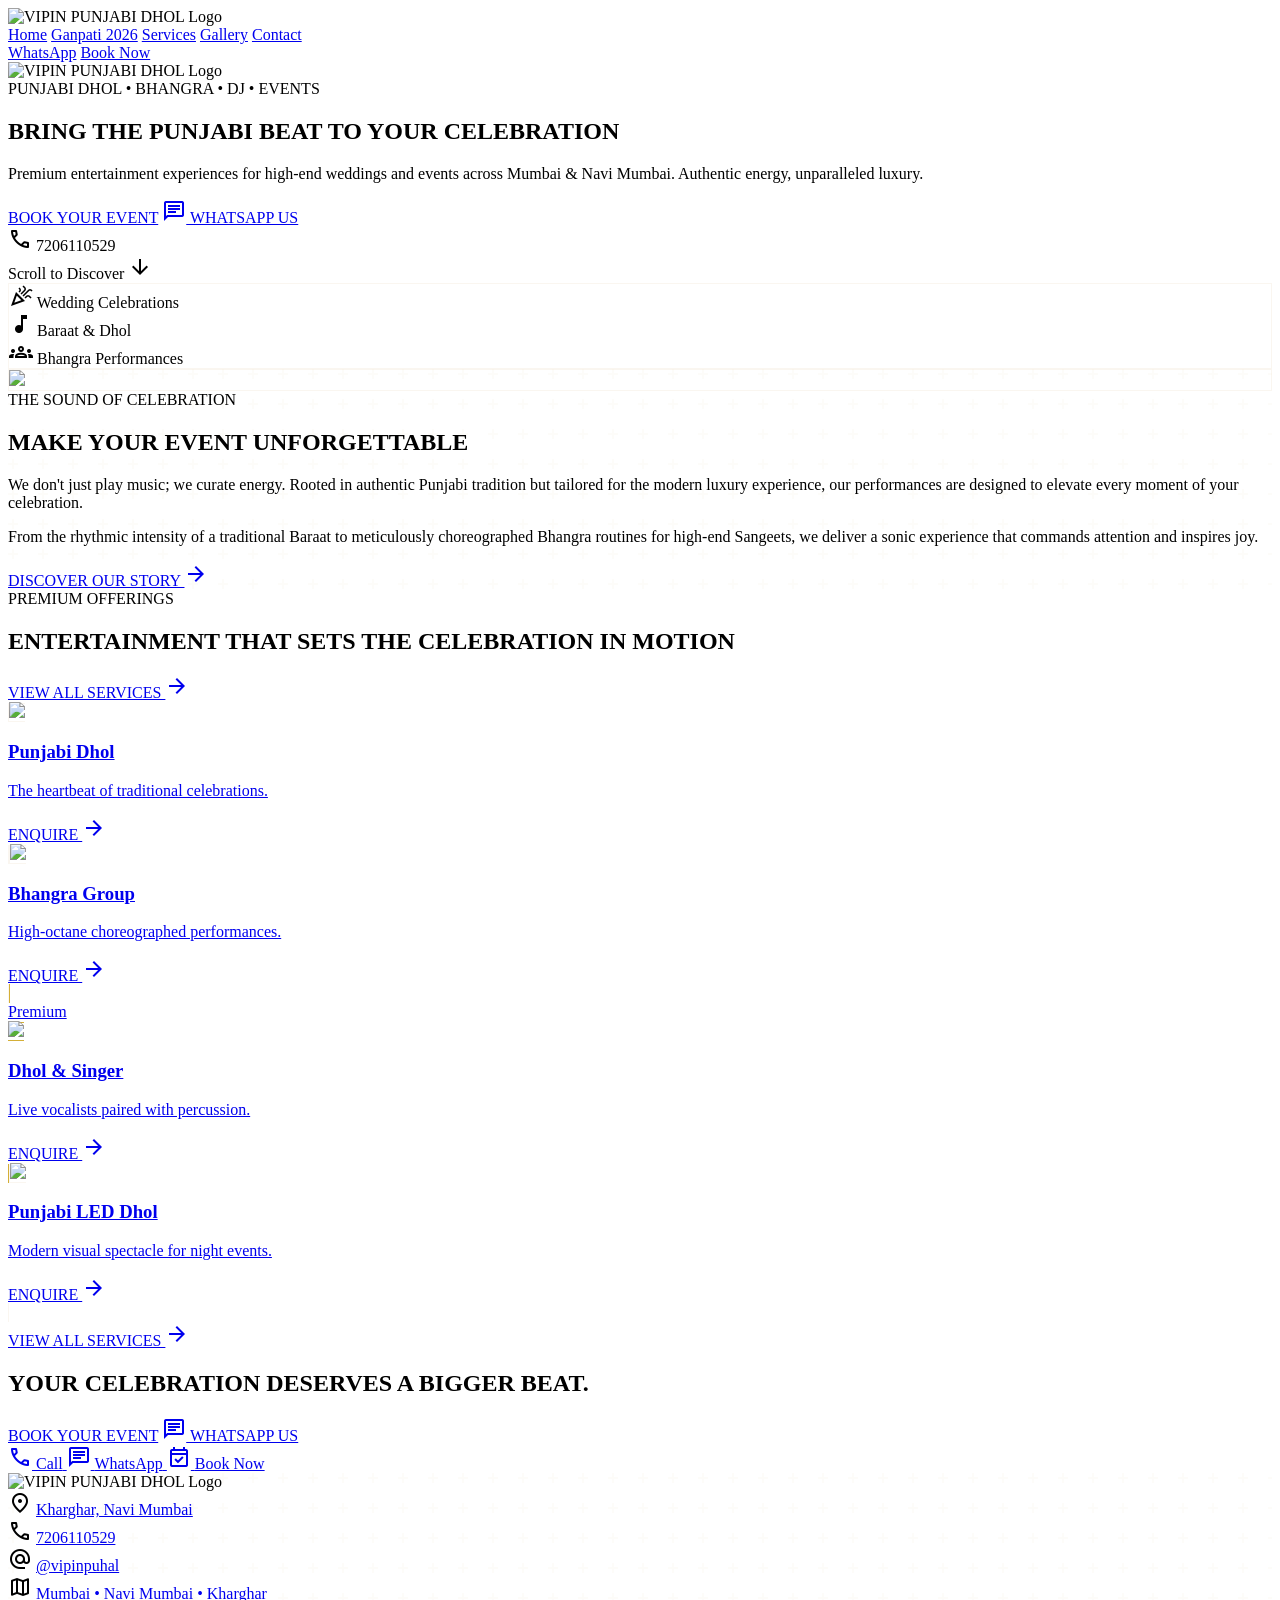
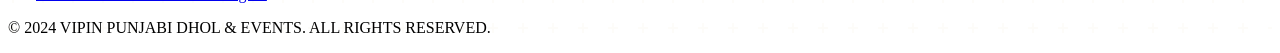
==== index.html @ 28f8c474 "Add files via upload" ====
<!DOCTYPE html>

<html class="dark" lang="en"><head>
<meta charset="utf-8"/>
<meta content="width=device-width, initial-scale=1.0" name="viewport"/>
<title>VIPIN PUNJABI DHOL &amp; EVENTS - Premium Entertainment</title>
<script src="https://cdn.tailwindcss.com?plugins=forms,container-queries"></script>
<link href="https://fonts.googleapis.com/css2?family=Material+Symbols+Outlined:wght,FILL@100..700,0..1&amp;display=swap" rel="stylesheet"/>
<link href="https://fonts.googleapis.com/css2?family=Playfair+Display:wght@400;600;700&amp;family=Montserrat:wght@400;600;700&amp;display=swap" rel="stylesheet"/>
<link href="https://fonts.googleapis.com/css2?family=Material+Symbols+Outlined:wght,FILL@100..700,0..1&amp;display=swap" rel="stylesheet"/>
<script id="tailwind-config">
        tailwind.config = {
          darkMode: "class",
          theme: {
            extend: {
              "colors": {
                      "on-secondary-fixed": "#231a06",
                      "on-primary-fixed": "#241a00",
                      "error-container": "#93000a",
                      "tertiary-container": "#b5b2b2",
                      "on-error": "#690005",
                      "surface-container-highest": "#333535",
                      "surface-variant": "#333535",
                      "tertiary-fixed-dim": "#c9c6c5",
                      "on-tertiary-fixed-variant": "#474646",
                      "on-primary-container": "#554300",
                      "on-background": "#e2e2e2",
                      "inverse-on-surface": "#2f3131",
                      "on-secondary-fixed-variant": "#51452d",
                      "tertiary": "#d0cecd",
                      "on-error-container": "#ffdad6",
                      "error": "#ffb4ab",
                      "surface-container-low": "#1a1c1c",
                      "inverse-surface": "#e2e2e2",
                      "outline": "#99907c",
                      "on-tertiary-fixed": "#1c1b1b",
                      "surface-container-lowest": "#0c0f0f",
                      "on-tertiary-container": "#464545",
                      "surface-container-high": "#282a2b",
                      "on-primary": "#3c2f00",
                      "surface-container": "#1e2020",
                      "on-tertiary": "#313030",
                      "surface-tint": "#e9c349",
                      "primary-container": "#d4af37",
                      "secondary-container": "#51452d",
                      "on-primary-fixed-variant": "#574500",
                      "on-surface": "#e2e2e2",
                      "outline-variant": "#4d4635",
                      "primary-fixed-dim": "#e9c349",
                      "on-surface-variant": "#d0c5af",
                      "tertiary-fixed": "#e5e2e1",
                      "secondary": "#d6c4a5",
                      "background": "#121414",
                      "on-secondary-container": "#c4b395",
                      "secondary-fixed-dim": "#d6c4a5",
                      "inverse-primary": "#735c00",
                      "primary": "#f2ca50",
                      "surface-dim": "#121414",
                      "secondary-fixed": "#f3e0c0",
                      "primary-fixed": "#ffe088",
                      "surface": "#121414",
                      "surface-bright": "#38393a",
                      "on-secondary": "#392f19"
              },
              "borderRadius": {
                      "DEFAULT": "0.25rem",
                      "lg": "0.5rem",
                      "xl": "0.75rem",
                      "full": "9999px"
              },
              "spacing": {
                      "section-gap": "160px",
                      "margin-desktop": "80px",
                      "unit": "8px",
                      "container-max": "1440px",
                      "margin-mobile": "20px",
                      "gutter": "24px"
              },
              "fontFamily": {
                      "label-caps": [
                              "Montserrat"
                      ],
                      "display-lg": [
                              "Playfair Display"
                      ],
                      "cta": [
                              "Montserrat"
                      ],
                      "display-lg-mobile": [
                              "Playfair Display"
                      ],
                      "body-lg": [
                              "Montserrat"
                      ],
                      "headline-lg": [
                              "Playfair Display"
                      ],
                      "headline-xl": [
                              "Playfair Display"
                      ],
                      "body-md": [
                              "Montserrat"
                      ]
              },
              "fontSize": {
                      "label-caps": [
                              "12px",
                              {
                                      "lineHeight": "16px",
                                      "letterSpacing": "0.15em",
                                      "fontWeight": "700"
                              }
                      ],
                      "display-lg": [
                              "72px",
                              {
                                      "lineHeight": "80px",
                                      "letterSpacing": "-0.02em",
                                      "fontWeight": "700"
                              }
                      ],
                      "cta": [
                              "14px",
                              {
                                      "lineHeight": "20px",
                                      "letterSpacing": "0.1em",
                                      "fontWeight": "600"
                              }
                      ],
                      "display-lg-mobile": [
                              "44px",
                              {
                                      "lineHeight": "52px",
                                      "letterSpacing": "-0.01em",
                                      "fontWeight": "700"
                              }
                      ],
                      "body-lg": [
                              "18px",
                              {
                                      "lineHeight": "28px",
                                      "fontWeight": "400"
                              }
                      ],
                      "headline-lg": [
                              "32px",
                              {
                                      "lineHeight": "40px",
                                      "fontWeight": "600"
                              }
                      ],
                      "headline-xl": [
                              "48px",
                              {
                                      "lineHeight": "56px",
                                      "fontWeight": "600"
                              }
                      ],
                      "body-md": [
                              "16px",
                              {
                                      "lineHeight": "24px",
                                      "fontWeight": "400"
                              }
                      ]
              }
      },
          },
        }
    </script>
<style>
        .pattern-overlay {
            background-image: url("data:image/svg+xml,%3Csvg width='60' height='60' viewBox='0 0 60 60' xmlns='http://www.w3.org/2000/svg'%3E%3Cg fill='none' fill-rule='evenodd'%3E%3Cg fill='%23D4AF37' fill-opacity='0.03'%3E%3Cpath d='M36 34v-4h-2v4h-4v2h4v4h2v-4h4v-2h-4zm0-30V0h-2v4h-4v2h4v4h2V6h4V4h-4zM6 34v-4H4v4H0v2h4v4h2v-4h4v-2H6zM6 4V0H4v4H0v2h4v4h2V6h4V4H6z'/%3E%3C/g%3E%3C/g%3E%3C/svg%3E");
        }
        
        .gold-border-1px {
            border: 1px solid #D4AF37;
        }
        
        .champagne-border-1px {
            border: 1px solid rgba(229, 211, 179, 0.2);
        }
        
        .btn-primary {
            @apply inline-flex items-center justify-center bg-[#D4AF37] text-[#0A0A0A] font-cta text-cta px-8 py-4 transition-colors duration-300 hover:bg-[#E5D3B3] uppercase;
        }
        
        .btn-secondary {
            @apply inline-flex items-center justify-center border border-[#D4AF37] text-[#D4AF37] font-cta text-cta px-8 py-4 transition-colors duration-300 hover:bg-[#D4AF37] hover:text-[#0A0A0A] uppercase;
        }
        
        .btn-ghost {
            @apply inline-flex items-center justify-center text-primary font-cta text-cta group uppercase;
        }
        
        .hero-gradient {
            background: linear-gradient(to bottom, rgba(10, 10, 10, 0.3) 0%, rgba(10, 10, 10, 0.8) 50%, rgba(10, 10, 10, 1) 100%);
        }
        
        .card-scrim {
            background: linear-gradient(to top, rgba(10, 10, 10, 0.95) 0%, rgba(10, 10, 10, 0.5) 40%, transparent 100%);
        }
        
        .masonry-item {
            break-inside: avoid;
            margin-bottom: 24px;
        }
        
        /* Custom scrollbar */
        ::-webkit-scrollbar {
            width: 8px;
        }
        ::-webkit-scrollbar-track {
            background: #0A0A0A;
        }
        ::-webkit-scrollbar-thumb {
            background: #333535;
        }
        ::-webkit-scrollbar-thumb:hover {
            background: #D4AF37;
        }
    </style>
</head>
<body class="bg-background text-on-background antialiased selection:bg-primary-container selection:text-on-primary-container font-body-md text-body-md overflow-x-hidden min-h-screen flex flex-col">
<!-- TopNavBar Shared Component -->
<header class="fixed top-0 left-0 w-full z-50 flex justify-between items-center px-margin-mobile md:px-margin-desktop py-4 bg-surface/70 backdrop-blur-xl border-b border-secondary/20 hidden md:flex">
<div class="flex items-center">
<img alt="VIPIN PUNJABI DHOL Logo" class="h-12 w-auto object-contain" src="https://lh3.googleusercontent.com/aida-public/[base64]"/>
</div>
<nav class="hidden lg:flex items-center space-x-8">
<a class="font-label-caps text-label-caps text-primary border-b-2 border-primary pb-1 uppercase tracking-widest" href="index.html">Home</a>
<a class="font-label-caps text-label-caps text-on-surface hover:text-primary-fixed-dim transition-all duration-300 uppercase tracking-widest" href="ganpati.html">Ganpati 2026</a>
<a class="font-label-caps text-label-caps text-on-surface hover:text-primary-fixed-dim transition-all duration-300 uppercase tracking-widest" href="services.html">Services</a>
<a class="font-label-caps text-label-caps text-on-surface hover:text-primary-fixed-dim transition-all duration-300 uppercase tracking-widest" href="gallery.html">Gallery</a>
<a class="font-label-caps text-label-caps text-on-surface hover:text-primary-fixed-dim transition-all duration-300 uppercase tracking-widest" href="booking.html">Contact</a>
</nav>
<div class="flex items-center space-x-4">
<a class="btn-secondary hidden xl:inline-flex" href="https://wa.me/917206110529">WhatsApp</a>
<a class="btn-primary" href="booking.html">Book Now</a>
</div>
</header>
<!-- Mobile Top Bar (Simplified) -->
<header class="fixed top-0 left-0 w-full z-50 flex justify-between items-center px-margin-mobile py-4 bg-surface/90 backdrop-blur-xl border-b border-secondary/20 md:hidden">
<img alt="VIPIN PUNJABI DHOL Logo" class="h-10 w-auto object-contain" src="https://lh3.googleusercontent.com/aida-public/[base64]"/>
</header>
<main class="flex-grow flex flex-col pt-0">
<!-- 1. Cinematic Hero -->
<section class="relative w-full h-screen min-h-[600px] flex items-center justify-center overflow-hidden">
<div class="absolute inset-0 bg-cover bg-center w-full h-full transform scale-105 motion-safe:animate-[pulse_10s_ease-in-out_infinite_alternate]" data-alt="A grand, high-energy Punjabi Baraat scene at night, illuminated by cinematic, warm spotlights. Drummers in traditional attire intensely playing metallic dhol drums. The atmosphere is vibrant, celebratory, and luxurious. Deep obsidian shadows contrast with radiant metallic gold and warm light, creating a premium, editorial mood." style="background-image: url('https://lh3.googleusercontent.com/aida-public/[base64]')"></div>
<div class="absolute inset-0 hero-gradient"></div>
<div class="absolute inset-0 pattern-overlay"></div>
<div class="relative z-10 w-full max-w-[container-max] mx-auto px-margin-mobile md:px-margin-desktop text-center flex flex-col items-center mt-16 md:mt-0">
<span class="font-label-caps text-label-caps text-primary mb-6 tracking-[0.2em] uppercase">PUNJABI DHOL • BHANGRA • DJ • EVENTS</span>
<h1 class="font-display-lg-mobile md:font-display-lg text-display-lg-mobile md:text-display-lg text-on-background max-w-4xl mx-auto mb-8 leading-tight">
                    BRING THE PUNJABI <span class="text-primary italic">BEAT</span> TO YOUR CELEBRATION
                </h1>
<p class="font-body-lg text-body-lg text-on-surface-variant max-w-2xl mx-auto mb-10">
                    Premium entertainment experiences for high-end weddings and events across Mumbai &amp; Navi Mumbai. Authentic energy, unparalleled luxury.
                </p>
<div class="flex flex-col sm:flex-row items-center gap-6">
<a class="btn-primary w-full sm:w-auto" href="booking.html">BOOK YOUR EVENT</a>
<a class="btn-secondary w-full sm:w-auto group" href="https://wa.me/917206110529">
<span class="material-symbols-outlined mr-2 group-hover:text-background transition-colors">chat</span>
                        WHATSAPP US
                    </a>
</div>
<div class="mt-12 flex items-center text-on-surface-variant font-cta text-cta">
<span class="material-symbols-outlined mr-2 text-primary">call</span>
                    7206110529
                </div>
</div>
<!-- Scroll Indicator -->
<div class="absolute bottom-10 left-1/2 transform -translate-x-1/2 flex flex-col items-center text-primary-fixed-dim opacity-70">
<span class="font-label-caps text-label-caps text-[10px] mb-2 uppercase">Scroll to Discover</span>
<span class="material-symbols-outlined animate-bounce">arrow_downward</span>
</div>
</section>
<!-- 2. Trust Bar -->
<section class="w-full bg-surface-container-low border-y champagne-border-1px py-8">
<div class="max-w-[container-max] mx-auto px-margin-mobile md:px-margin-desktop">
<div class="flex flex-col md:flex-row justify-between items-center gap-6 text-center md:text-left">
<div class="flex items-center group">
<span class="material-symbols-outlined text-primary text-2xl mr-4 group-hover:scale-110 transition-transform">celebration</span>
<span class="font-headline-lg text-[20px] md:text-headline-lg font-headline-lg text-on-surface tracking-wide">Wedding Celebrations</span>
</div>
<div class="hidden md:block w-px h-8 bg-outline-variant"></div>
<div class="flex items-center group">
<span class="material-symbols-outlined text-primary text-2xl mr-4 group-hover:scale-110 transition-transform">music_note</span>
<span class="font-headline-lg text-[20px] md:text-headline-lg font-headline-lg text-on-surface tracking-wide">Baraat &amp; Dhol</span>
</div>
<div class="hidden md:block w-px h-8 bg-outline-variant"></div>
<div class="flex items-center group">
<span class="material-symbols-outlined text-primary text-2xl mr-4 group-hover:scale-110 transition-transform">groups</span>
<span class="font-headline-lg text-[20px] md:text-headline-lg font-headline-lg text-on-surface tracking-wide">Bhangra Performances</span>
</div>
</div>
</div>
</section>
<!-- 3. Editorial Intro -->
<section class="w-full py-section-gap relative pattern-overlay">
<div class="max-w-[container-max] mx-auto px-margin-mobile md:px-margin-desktop grid grid-cols-1 lg:grid-cols-12 gap-gutter items-center">
<div class="lg:col-span-6 relative group">
<div class="absolute -inset-4 bg-primary-container/5 blur-xl group-hover:bg-primary-container/10 transition-colors duration-500 rounded-lg"></div>
<div class="relative aspect-[3/4] overflow-hidden champagne-border-1px rounded-sm">
<img class="w-full h-full object-cover group-hover:scale-105 transition-transform duration-700 ease-out" data-alt="A highly detailed, cinematic shot of a luxury Indian wedding reception in Mumbai. The setting is extravagant with crystal chandeliers and deep ambient lighting. In the center, energetic Punjabi dhol players in metallic embroidered kurtas are performing. The image has a rich, high-contrast editorial look with deep blacks and luminous gold highlights, evoking a premium lifestyle magazine." src="https://lh3.googleusercontent.com/aida-public/[base64]"/>
</div>
<!-- Decorative Element -->
<div class="absolute -bottom-6 -right-6 w-32 h-32 border-r border-b border-primary hidden md:block"></div>
</div>
<div class="lg:col-span-5 lg:col-start-8 flex flex-col pt-12 lg:pt-0">
<span class="font-label-caps text-label-caps text-primary mb-4 tracking-[0.15em] uppercase flex items-center">
<span class="w-8 h-[1px] bg-primary mr-4 inline-block"></span>
                        THE SOUND OF CELEBRATION
                    </span>
<h2 class="font-headline-xl text-headline-xl text-on-surface mb-8 leading-tight">
                        MAKE YOUR EVENT <span class="italic text-primary-fixed-dim font-light">UNFORGETTABLE</span>
</h2>
<p class="font-body-lg text-body-lg text-on-surface-variant mb-6">
                        We don't just play music; we curate energy. Rooted in authentic Punjabi tradition but tailored for the modern luxury experience, our performances are designed to elevate every moment of your celebration.
                    </p>
<p class="font-body-md text-body-md text-on-surface-variant/80 mb-10">
                        From the rhythmic intensity of a traditional Baraat to meticulously choreographed Bhangra routines for high-end Sangeets, we deliver a sonic experience that commands attention and inspires joy.
                    </p>
<div>
<a class="btn-ghost group" href="services.html">
                            DISCOVER OUR STORY 
                            <span class="material-symbols-outlined ml-2 group-hover:translate-x-2 transition-transform">arrow_forward</span>
</a>
</div>
</div>
</div>
</section>
<!-- 4. Services Grid -->
<section class="w-full py-section-gap bg-surface-container-lowest">
<div class="max-w-[container-max] mx-auto px-margin-mobile md:px-margin-desktop">
<div class="flex flex-col md:flex-row justify-between items-end mb-16 gap-8">
<div class="max-w-2xl">
<span class="font-label-caps text-label-caps text-primary mb-4 tracking-[0.15em] uppercase block">PREMIUM OFFERINGS</span>
<h2 class="font-headline-lg text-headline-lg text-on-surface uppercase leading-tight">
                            ENTERTAINMENT THAT SETS THE CELEBRATION IN MOTION
                        </h2>
</div>
<a class="btn-ghost whitespace-nowrap hidden md:inline-flex" href="services.html">
                        VIEW ALL SERVICES <span class="material-symbols-outlined ml-2">arrow_forward</span>
</a>
</div>
<div class="grid grid-cols-1 md:grid-cols-2 lg:grid-cols-4 gap-6">
<!-- Service Card 1 -->
<a class="group relative aspect-[3/4] overflow-hidden champagne-border-1px block" href="booking.html">
<img class="absolute inset-0 w-full h-full object-cover transition-transform duration-700 group-hover:scale-110" data-alt="Close up editorial portrait of a traditional Punjabi Dhol player. High contrast, dark cinematic lighting focusing on the intricate carvings of the wooden dhol drum and the performer's intense expression. Metallic gold accents on the attire shine against the obsidian background. Luxury minimalist style." src="https://lh3.googleusercontent.com/aida-public/[base64]"/>
<div class="absolute inset-0 card-scrim"></div>
<div class="absolute inset-0 border border-primary/0 group-hover:border-primary/50 transition-colors duration-300 z-10 m-2"></div>
<div class="absolute bottom-0 left-0 w-full p-6 z-20 flex flex-col justify-end">
<h3 class="font-headline-lg text-[24px] text-on-surface mb-2 font-display-lg tracking-wide group-hover:text-primary transition-colors">Punjabi Dhol</h3>
<p class="font-body-md text-body-md text-on-surface-variant/80 mb-4 line-clamp-1 opacity-0 group-hover:opacity-100 transition-opacity duration-300 transform translate-y-4 group-hover:translate-y-0">The heartbeat of traditional celebrations.</p>
<div class="font-cta text-cta text-primary flex items-center uppercase tracking-widest text-[10px]">
                                ENQUIRE <span class="material-symbols-outlined ml-1 text-sm group-hover:translate-x-1 transition-transform">arrow_forward</span>
</div>
</div>
</a>
<!-- Service Card 2 -->
<a class="group relative aspect-[3/4] overflow-hidden champagne-border-1px block" href="booking.html">
<img class="absolute inset-0 w-full h-full object-cover transition-transform duration-700 group-hover:scale-110" data-alt="Dynamic shot of a Punjabi Bhangra dance group performing at a high-end luxury event. Men in vibrant, embroidered traditional attire caught mid-air in a coordinated jump. The background is dark and moody, punctuated by sharp, bright spotlights. Premium, energetic, cinematic look." src="https://lh3.googleusercontent.com/aida-public/[base64]"/>
<div class="absolute inset-0 card-scrim"></div>
<div class="absolute inset-0 border border-primary/0 group-hover:border-primary/50 transition-colors duration-300 z-10 m-2"></div>
<div class="absolute bottom-0 left-0 w-full p-6 z-20 flex flex-col justify-end">
<h3 class="font-headline-lg text-[24px] text-on-surface mb-2 font-display-lg tracking-wide group-hover:text-primary transition-colors">Bhangra Group</h3>
<p class="font-body-md text-body-md text-on-surface-variant/80 mb-4 line-clamp-1 opacity-0 group-hover:opacity-100 transition-opacity duration-300 transform translate-y-4 group-hover:translate-y-0">High-octane choreographed performances.</p>
<div class="font-cta text-cta text-primary flex items-center uppercase tracking-widest text-[10px]">
                                ENQUIRE <span class="material-symbols-outlined ml-1 text-sm group-hover:translate-x-1 transition-transform">arrow_forward</span>
</div>
</div>
</a>
<!-- Service Card 3 -->
<a class="group relative aspect-[3/4] overflow-hidden gold-border-1px block" href="booking.html">
<!-- Premium Indicator -->
<div class="absolute top-4 right-4 z-30 bg-primary text-background font-label-caps text-[10px] px-2 py-1 uppercase tracking-widest">Premium</div>
<img class="absolute inset-0 w-full h-full object-cover transition-transform duration-700 group-hover:scale-110" data-alt="An elegant nighttime performance scene featuring a charismatic Punjabi singer alongside a Dhol player. Sophisticated concert lighting with golden hues illuminating smoke or mist. The subjects exude professionalism and cultural richness. Cinematic, high-contrast imagery fitting a luxury event brochure." src="https://lh3.googleusercontent.com/aida-public/[base64]"/>
<div class="absolute inset-0 card-scrim"></div>
<div class="absolute inset-0 border border-primary/0 group-hover:border-primary/50 transition-colors duration-300 z-10 m-2"></div>
<div class="absolute bottom-0 left-0 w-full p-6 z-20 flex flex-col justify-end">
<h3 class="font-headline-lg text-[24px] text-on-surface mb-2 font-display-lg tracking-wide group-hover:text-primary transition-colors">Dhol &amp; Singer</h3>
<p class="font-body-md text-body-md text-on-surface-variant/80 mb-4 line-clamp-1 opacity-0 group-hover:opacity-100 transition-opacity duration-300 transform translate-y-4 group-hover:translate-y-0">Live vocalists paired with percussion.</p>
<div class="font-cta text-cta text-primary flex items-center uppercase tracking-widest text-[10px]">
                                ENQUIRE <span class="material-symbols-outlined ml-1 text-sm group-hover:translate-x-1 transition-transform">arrow_forward</span>
</div>
</div>
</a>
<!-- Service Card 4 -->
<a class="group relative aspect-[3/4] overflow-hidden champagne-border-1px block" href="booking.html">
<img class="absolute inset-0 w-full h-full object-cover transition-transform duration-700 group-hover:scale-110" data-alt="Modern event scene with performers playing LED illuminated dhol drums. The drums glow vibrantly against a pitch-black background, creating striking geometric light trails. A fusion of modern technology and traditional culture. High-end, futuristic nightclub aesthetic." src="https://lh3.googleusercontent.com/aida-public/[base64]"/>
<div class="absolute inset-0 card-scrim"></div>
<div class="absolute inset-0 border border-primary/0 group-hover:border-primary/50 transition-colors duration-300 z-10 m-2"></div>
<div class="absolute bottom-0 left-0 w-full p-6 z-20 flex flex-col justify-end">
<h3 class="font-headline-lg text-[24px] text-on-surface mb-2 font-display-lg tracking-wide group-hover:text-primary transition-colors">Punjabi LED Dhol</h3>
<p class="font-body-md text-body-md text-on-surface-variant/80 mb-4 line-clamp-1 opacity-0 group-hover:opacity-100 transition-opacity duration-300 transform translate-y-4 group-hover:translate-y-0">Modern visual spectacle for night events.</p>
<div class="font-cta text-cta text-primary flex items-center uppercase tracking-widest text-[10px]">
                                ENQUIRE <span class="material-symbols-outlined ml-1 text-sm group-hover:translate-x-1 transition-transform">arrow_forward</span>
</div>
</div>
</a>
</div>
<div class="mt-8 flex justify-center md:hidden">
<a class="btn-ghost" href="services.html">
                        VIEW ALL SERVICES <span class="material-symbols-outlined ml-2">arrow_forward</span>
</a>
</div>
</div>
</section>
<!-- 10. Final CTA -->
<section class="w-full relative h-[70vh] min-h-[500px] flex items-center justify-center overflow-hidden">
<div class="absolute inset-0 bg-cover bg-center w-full h-full transform scale-105 motion-safe:animate-[pulse_10s_ease-in-out_infinite_alternate]" data-alt="A wide, sweeping cinematic shot of a massive, euphoric crowd dancing at an ultra-luxury wedding Sangeet. The atmosphere is electric, bathed in warm golden and deep obsidian tones. Confetti falling, lights flashing. The visual conveys ultimate celebration and high-end exclusivity." style="background-image: url('https://lh3.googleusercontent.com/aida-public/[base64]')"></div>
<div class="absolute inset-0 bg-background/80"></div>
<div class="relative z-10 w-full max-w-4xl mx-auto px-margin-mobile text-center">
<h2 class="font-display-lg-mobile md:font-display-lg text-display-lg-mobile md:text-display-lg text-on-background mb-10 leading-tight">
                    YOUR CELEBRATION DESERVES A <span class="text-primary italic">BIGGER BEAT.</span>
</h2>
<div class="flex flex-col sm:flex-row justify-center items-center gap-6">
<a class="btn-primary w-full sm:w-auto" href="booking.html">BOOK YOUR EVENT</a>
<a class="btn-secondary w-full sm:w-auto group" href="https://wa.me/917206110529">
<span class="material-symbols-outlined mr-2 group-hover:text-background transition-colors">chat</span>
                        WHATSAPP US
                    </a>
</div>
</div>
</section>
</main>
<!-- BottomNavBar Shared Component (Mobile Only) -->
<nav class="fixed bottom-0 left-0 w-full z-50 flex justify-around items-center h-16 bg-surface-container-highest/90 backdrop-blur-lg border-t border-primary/30 shadow-lg md:hidden">
<a class="flex flex-col items-center justify-center text-on-surface-variant active:bg-secondary-container w-full h-full transition-colors" href="tel:7206110529">
<span class="material-symbols-outlined mb-1">call</span>
<span class="font-label-caps text-[10px] tracking-wider uppercase">Call</span>
</a>
<a class="flex flex-col items-center justify-center text-on-surface-variant active:bg-secondary-container w-full h-full transition-colors border-x border-surface/20" href="https://wa.me/917206110529">
<span class="material-symbols-outlined mb-1">chat</span>
<span class="font-label-caps text-[10px] tracking-wider uppercase">WhatsApp</span>
</a>
<a class="flex flex-col items-center justify-center text-primary active:bg-secondary-container w-full h-full transition-colors bg-primary/5" href="booking.html">
<span class="material-symbols-outlined mb-1 text-primary">event_available</span>
<span class="font-label-caps text-[10px] tracking-wider uppercase font-bold">Book Now</span>
</a>
</nav>
<!-- Footer Shared Component -->
<footer class="w-full bg-background border-t border-secondary/10 px-margin-mobile md:px-margin-desktop py-section-gap flex flex-col md:grid md:grid-cols-4 gap-gutter pb-24 md:pb-section-gap pattern-overlay relative">
<div class="absolute inset-0 bg-background/95"></div>
<div class="relative z-10 col-span-1 md:col-span-4 mb-12 flex justify-center">
<img alt="VIPIN PUNJABI DHOL Logo" class="h-24 w-auto object-contain opacity-50 grayscale hover:grayscale-0 hover:opacity-100 transition-all duration-500" src="https://lh3.googleusercontent.com/aida-public/[base64]"/>
</div>
<div class="relative z-10 flex flex-col items-center md:items-start mb-8 md:mb-0">
<span class="material-symbols-outlined text-primary mb-4 text-3xl">location_on</span>
<a class="font-label-caps text-label-caps text-on-surface-variant hover:text-primary transition-colors text-center md:text-left" href="https://maps.google.com/?q=Kharghar,Navi+Mumbai">Kharghar, Navi Mumbai</a>
</div>
<div class="relative z-10 flex flex-col items-center md:items-start mb-8 md:mb-0">
<span class="material-symbols-outlined text-primary mb-4 text-3xl">call</span>
<a class="font-label-caps text-label-caps text-on-surface-variant hover:text-primary transition-colors" href="tel:7206110529">7206110529</a>
</div>
<div class="relative z-10 flex flex-col items-center md:items-start mb-8 md:mb-0">
<span class="material-symbols-outlined text-primary mb-4 text-3xl">alternate_email</span>
<a class="font-label-caps text-label-caps text-on-surface-variant hover:text-primary transition-colors" href="https://instagram.com/vipinpuhal">@vipinpuhal</a>
</div>
<div class="relative z-10 flex flex-col items-center md:items-start">
<span class="material-symbols-outlined text-primary mb-4 text-3xl">map</span>
<a class="font-label-caps text-label-caps text-on-surface-variant hover:text-primary transition-colors text-center md:text-left" href="https://maps.google.com/?q=Mumbai,Navi+Mumbai,Kharghar">Mumbai • Navi Mumbai • Kharghar</a>
</div>
<div class="relative z-10 col-span-1 md:col-span-4 mt-16 pt-8 border-t border-surface-container-high text-center">
<p class="font-label-caps text-[10px] text-on-surface-variant opacity-50 uppercase tracking-widest">
                © 2024 VIPIN PUNJABI DHOL &amp; EVENTS. ALL RIGHTS RESERVED.
            </p>
</div>
</footer>
</body></html>
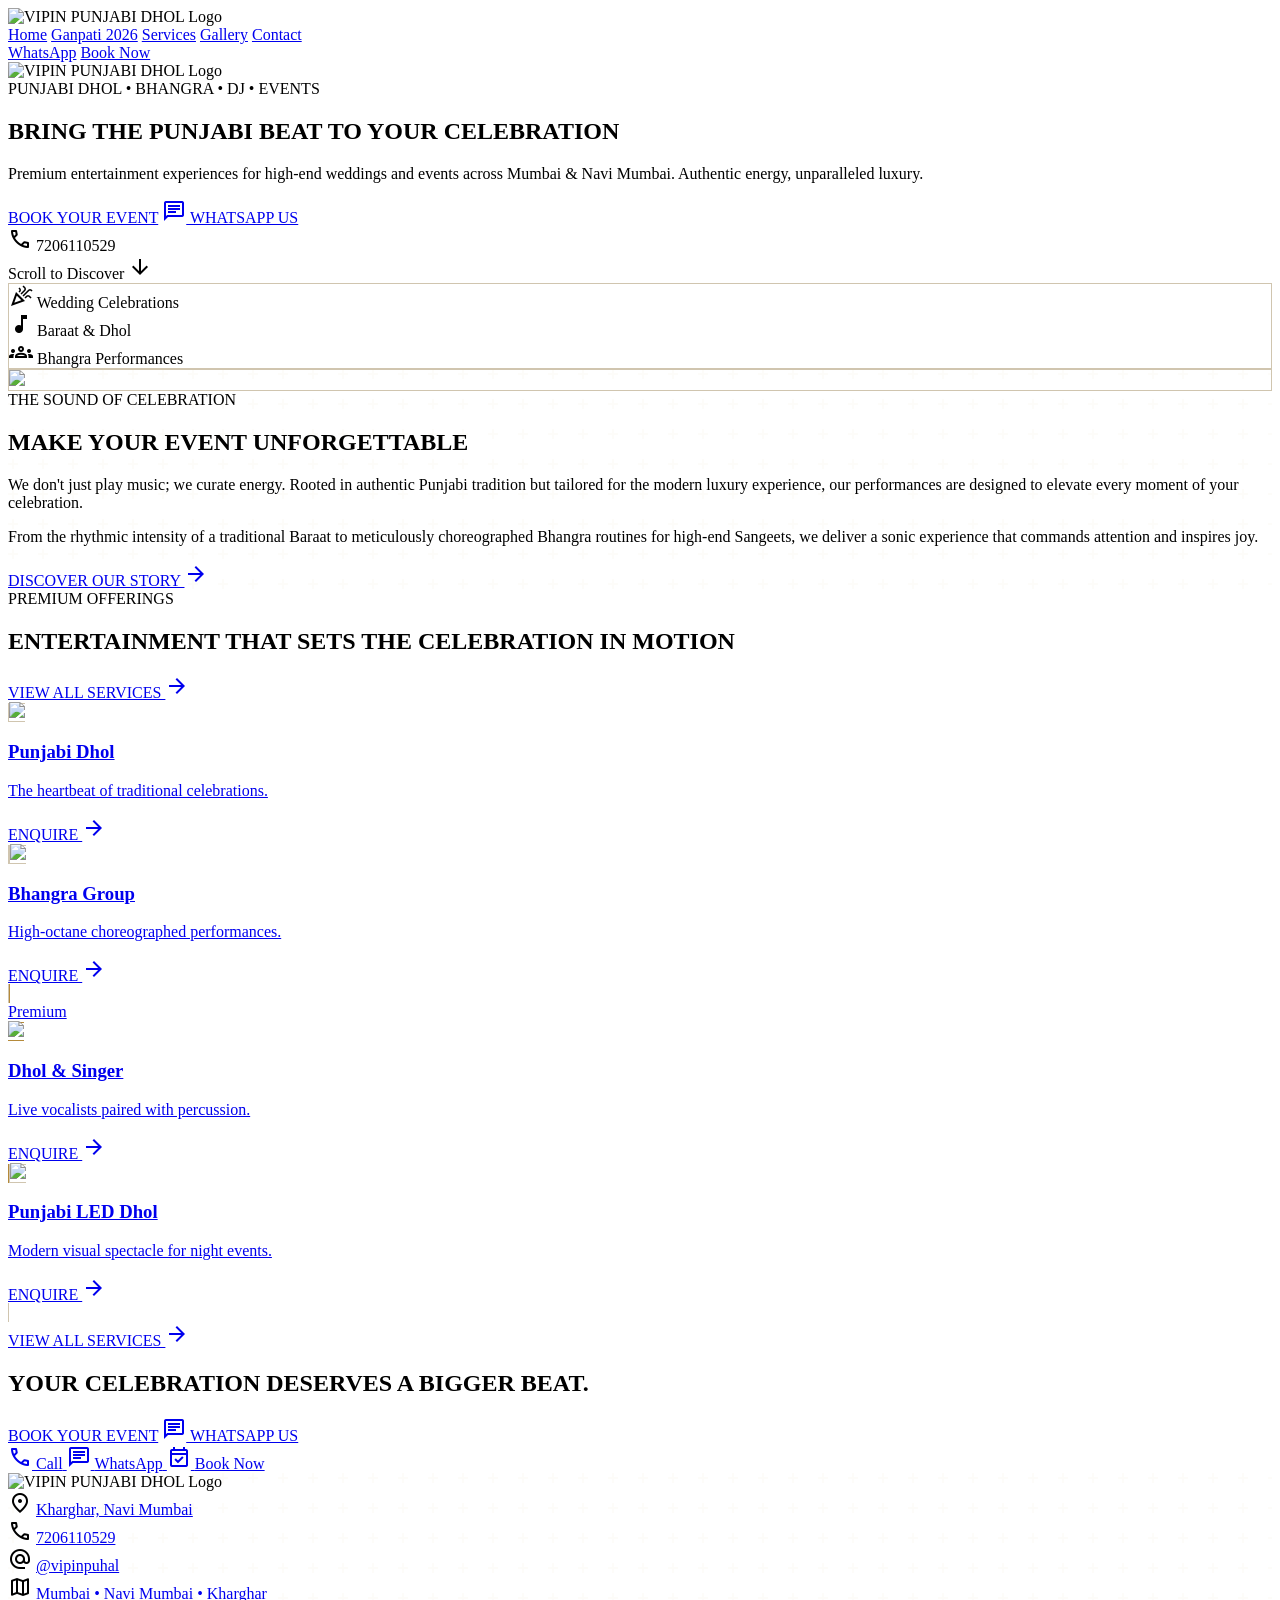
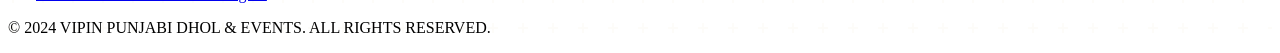
==== commit 50d29d3e: "first commit" ====
--- a/index.html
+++ b/index.html
@@ -1,471 +1,455 @@
-<!DOCTYPE html>
-
-<html class="dark" lang="en"><head>
-<meta charset="utf-8"/>
-<meta content="width=device-width, initial-scale=1.0" name="viewport"/>
-<title>VIPIN PUNJABI DHOL &amp; EVENTS - Premium Entertainment</title>
-<script src="https://cdn.tailwindcss.com?plugins=forms,container-queries"></script>
-<link href="https://fonts.googleapis.com/css2?family=Material+Symbols+Outlined:wght,FILL@100..700,0..1&amp;display=swap" rel="stylesheet"/>
-<link href="https://fonts.googleapis.com/css2?family=Playfair+Display:wght@400;600;700&amp;family=Montserrat:wght@400;600;700&amp;display=swap" rel="stylesheet"/>
-<link href="https://fonts.googleapis.com/css2?family=Material+Symbols+Outlined:wght,FILL@100..700,0..1&amp;display=swap" rel="stylesheet"/>
-<script id="tailwind-config">
-        tailwind.config = {
-          darkMode: "class",
-          theme: {
-            extend: {
-              "colors": {
-                      "on-secondary-fixed": "#231a06",
-                      "on-primary-fixed": "#241a00",
-                      "error-container": "#93000a",
-                      "tertiary-container": "#b5b2b2",
-                      "on-error": "#690005",
-                      "surface-container-highest": "#333535",
-                      "surface-variant": "#333535",
-                      "tertiary-fixed-dim": "#c9c6c5",
-                      "on-tertiary-fixed-variant": "#474646",
-                      "on-primary-container": "#554300",
-                      "on-background": "#e2e2e2",
-                      "inverse-on-surface": "#2f3131",
-                      "on-secondary-fixed-variant": "#51452d",
-                      "tertiary": "#d0cecd",
-                      "on-error-container": "#ffdad6",
-                      "error": "#ffb4ab",
-                      "surface-container-low": "#1a1c1c",
-                      "inverse-surface": "#e2e2e2",
-                      "outline": "#99907c",
-                      "on-tertiary-fixed": "#1c1b1b",
-                      "surface-container-lowest": "#0c0f0f",
-                      "on-tertiary-container": "#464545",
-                      "surface-container-high": "#282a2b",
-                      "on-primary": "#3c2f00",
-                      "surface-container": "#1e2020",
-                      "on-tertiary": "#313030",
-                      "surface-tint": "#e9c349",
-                      "primary-container": "#d4af37",
-                      "secondary-container": "#51452d",
-                      "on-primary-fixed-variant": "#574500",
-                      "on-surface": "#e2e2e2",
-                      "outline-variant": "#4d4635",
-                      "primary-fixed-dim": "#e9c349",
-                      "on-surface-variant": "#d0c5af",
-                      "tertiary-fixed": "#e5e2e1",
-                      "secondary": "#d6c4a5",
-                      "background": "#121414",
-                      "on-secondary-container": "#c4b395",
-                      "secondary-fixed-dim": "#d6c4a5",
-                      "inverse-primary": "#735c00",
-                      "primary": "#f2ca50",
-                      "surface-dim": "#121414",
-                      "secondary-fixed": "#f3e0c0",
-                      "primary-fixed": "#ffe088",
-                      "surface": "#121414",
-                      "surface-bright": "#38393a",
-                      "on-secondary": "#392f19"
-              },
-              "borderRadius": {
-                      "DEFAULT": "0.25rem",
-                      "lg": "0.5rem",
-                      "xl": "0.75rem",
-                      "full": "9999px"
-              },
-              "spacing": {
-                      "section-gap": "160px",
-                      "margin-desktop": "80px",
-                      "unit": "8px",
-                      "container-max": "1440px",
-                      "margin-mobile": "20px",
-                      "gutter": "24px"
-              },
-              "fontFamily": {
-                      "label-caps": [
-                              "Montserrat"
-                      ],
-                      "display-lg": [
-                              "Playfair Display"
-                      ],
-                      "cta": [
-                              "Montserrat"
-                      ],
-                      "display-lg-mobile": [
-                              "Playfair Display"
-                      ],
-                      "body-lg": [
-                              "Montserrat"
-                      ],
-                      "headline-lg": [
-                              "Playfair Display"
-                      ],
-                      "headline-xl": [
-                              "Playfair Display"
-                      ],
-                      "body-md": [
-                              "Montserrat"
-                      ]
-              },
-              "fontSize": {
-                      "label-caps": [
-                              "12px",
-                              {
-                                      "lineHeight": "16px",
-                                      "letterSpacing": "0.15em",
-                                      "fontWeight": "700"
-                              }
-                      ],
-                      "display-lg": [
-                              "72px",
-                              {
-                                      "lineHeight": "80px",
-                                      "letterSpacing": "-0.02em",
-                                      "fontWeight": "700"
-                              }
-                      ],
-                      "cta": [
-                              "14px",
-                              {
-                                      "lineHeight": "20px",
-                                      "letterSpacing": "0.1em",
-                                      "fontWeight": "600"
-                              }
-                      ],
-                      "display-lg-mobile": [
-                              "44px",
-                              {
-                                      "lineHeight": "52px",
-                                      "letterSpacing": "-0.01em",
-                                      "fontWeight": "700"
-                              }
-                      ],
-                      "body-lg": [
-                              "18px",
-                              {
-                                      "lineHeight": "28px",
-                                      "fontWeight": "400"
-                              }
-                      ],
-                      "headline-lg": [
-                              "32px",
-                              {
-                                      "lineHeight": "40px",
-                                      "fontWeight": "600"
-                              }
-                      ],
-                      "headline-xl": [
-                              "48px",
-                              {
-                                      "lineHeight": "56px",
-                                      "fontWeight": "600"
-                              }
-                      ],
-                      "body-md": [
-                              "16px",
-                              {
-                                      "lineHeight": "24px",
-                                      "fontWeight": "400"
-                              }
-                      ]
-              }
-      },
-          },
-        }
-    </script>
-<style>
-        .pattern-overlay {
-            background-image: url("data:image/svg+xml,%3Csvg width='60' height='60' viewBox='0 0 60 60' xmlns='http://www.w3.org/2000/svg'%3E%3Cg fill='none' fill-rule='evenodd'%3E%3Cg fill='%23D4AF37' fill-opacity='0.03'%3E%3Cpath d='M36 34v-4h-2v4h-4v2h4v4h2v-4h4v-2h-4zm0-30V0h-2v4h-4v2h4v4h2V6h4V4h-4zM6 34v-4H4v4H0v2h4v4h2v-4h4v-2H6zM6 4V0H4v4H0v2h4v4h2V6h4V4H6z'/%3E%3C/g%3E%3C/g%3E%3C/svg%3E");
-        }
-        
-        .gold-border-1px {
-            border: 1px solid #D4AF37;
-        }
-        
-        .champagne-border-1px {
-            border: 1px solid rgba(229, 211, 179, 0.2);
-        }
-        
-        .btn-primary {
-            @apply inline-flex items-center justify-center bg-[#D4AF37] text-[#0A0A0A] font-cta text-cta px-8 py-4 transition-colors duration-300 hover:bg-[#E5D3B3] uppercase;
-        }
-        
-        .btn-secondary {
-            @apply inline-flex items-center justify-center border border-[#D4AF37] text-[#D4AF37] font-cta text-cta px-8 py-4 transition-colors duration-300 hover:bg-[#D4AF37] hover:text-[#0A0A0A] uppercase;
-        }
-        
-        .btn-ghost {
-            @apply inline-flex items-center justify-center text-primary font-cta text-cta group uppercase;
-        }
-        
-        .hero-gradient {
-            background: linear-gradient(to bottom, rgba(10, 10, 10, 0.3) 0%, rgba(10, 10, 10, 0.8) 50%, rgba(10, 10, 10, 1) 100%);
-        }
-        
-        .card-scrim {
-            background: linear-gradient(to top, rgba(10, 10, 10, 0.95) 0%, rgba(10, 10, 10, 0.5) 40%, transparent 100%);
-        }
-        
-        .masonry-item {
-            break-inside: avoid;
-            margin-bottom: 24px;
-        }
-        
-        /* Custom scrollbar */
-        ::-webkit-scrollbar {
-            width: 8px;
-        }
-        ::-webkit-scrollbar-track {
-            background: #0A0A0A;
-        }
-        ::-webkit-scrollbar-thumb {
-            background: #333535;
-        }
-        ::-webkit-scrollbar-thumb:hover {
-            background: #D4AF37;
-        }
-    </style>
-</head>
-<body class="bg-background text-on-background antialiased selection:bg-primary-container selection:text-on-primary-container font-body-md text-body-md overflow-x-hidden min-h-screen flex flex-col">
-<!-- TopNavBar Shared Component -->
-<header class="fixed top-0 left-0 w-full z-50 flex justify-between items-center px-margin-mobile md:px-margin-desktop py-4 bg-surface/70 backdrop-blur-xl border-b border-secondary/20 hidden md:flex">
-<div class="flex items-center">
-<img alt="VIPIN PUNJABI DHOL Logo" class="h-12 w-auto object-contain" src="https://lh3.googleusercontent.com/aida-public/[base64]"/>
-</div>
-<nav class="hidden lg:flex items-center space-x-8">
-<a class="font-label-caps text-label-caps text-primary border-b-2 border-primary pb-1 uppercase tracking-widest" href="index.html">Home</a>
-<a class="font-label-caps text-label-caps text-on-surface hover:text-primary-fixed-dim transition-all duration-300 uppercase tracking-widest" href="ganpati.html">Ganpati 2026</a>
-<a class="font-label-caps text-label-caps text-on-surface hover:text-primary-fixed-dim transition-all duration-300 uppercase tracking-widest" href="services.html">Services</a>
-<a class="font-label-caps text-label-caps text-on-surface hover:text-primary-fixed-dim transition-all duration-300 uppercase tracking-widest" href="gallery.html">Gallery</a>
-<a class="font-label-caps text-label-caps text-on-surface hover:text-primary-fixed-dim transition-all duration-300 uppercase tracking-widest" href="booking.html">Contact</a>
-</nav>
-<div class="flex items-center space-x-4">
-<a class="btn-secondary hidden xl:inline-flex" href="https://wa.me/917206110529">WhatsApp</a>
-<a class="btn-primary" href="booking.html">Book Now</a>
-</div>
-</header>
-<!-- Mobile Top Bar (Simplified) -->
-<header class="fixed top-0 left-0 w-full z-50 flex justify-between items-center px-margin-mobile py-4 bg-surface/90 backdrop-blur-xl border-b border-secondary/20 md:hidden">
-<img alt="VIPIN PUNJABI DHOL Logo" class="h-10 w-auto object-contain" src="https://lh3.googleusercontent.com/aida-public/[base64]"/>
-</header>
-<main class="flex-grow flex flex-col pt-0">
-<!-- 1. Cinematic Hero -->
-<section class="relative w-full h-screen min-h-[600px] flex items-center justify-center overflow-hidden">
-<div class="absolute inset-0 bg-cover bg-center w-full h-full transform scale-105 motion-safe:animate-[pulse_10s_ease-in-out_infinite_alternate]" data-alt="A grand, high-energy Punjabi Baraat scene at night, illuminated by cinematic, warm spotlights. Drummers in traditional attire intensely playing metallic dhol drums. The atmosphere is vibrant, celebratory, and luxurious. Deep obsidian shadows contrast with radiant metallic gold and warm light, creating a premium, editorial mood." style="background-image: url('https://lh3.googleusercontent.com/aida-public/[base64]')"></div>
-<div class="absolute inset-0 hero-gradient"></div>
-<div class="absolute inset-0 pattern-overlay"></div>
-<div class="relative z-10 w-full max-w-[container-max] mx-auto px-margin-mobile md:px-margin-desktop text-center flex flex-col items-center mt-16 md:mt-0">
-<span class="font-label-caps text-label-caps text-primary mb-6 tracking-[0.2em] uppercase">PUNJABI DHOL • BHANGRA • DJ • EVENTS</span>
-<h1 class="font-display-lg-mobile md:font-display-lg text-display-lg-mobile md:text-display-lg text-on-background max-w-4xl mx-auto mb-8 leading-tight">
-                    BRING THE PUNJABI <span class="text-primary italic">BEAT</span> TO YOUR CELEBRATION
-                </h1>
-<p class="font-body-lg text-body-lg text-on-surface-variant max-w-2xl mx-auto mb-10">
-                    Premium entertainment experiences for high-end weddings and events across Mumbai &amp; Navi Mumbai. Authentic energy, unparalleled luxury.
-                </p>
-<div class="flex flex-col sm:flex-row items-center gap-6">
-<a class="btn-primary w-full sm:w-auto" href="booking.html">BOOK YOUR EVENT</a>
-<a class="btn-secondary w-full sm:w-auto group" href="https://wa.me/917206110529">
-<span class="material-symbols-outlined mr-2 group-hover:text-background transition-colors">chat</span>
-                        WHATSAPP US
-                    </a>
-</div>
-<div class="mt-12 flex items-center text-on-surface-variant font-cta text-cta">
-<span class="material-symbols-outlined mr-2 text-primary">call</span>
-                    7206110529
-                </div>
-</div>
-<!-- Scroll Indicator -->
-<div class="absolute bottom-10 left-1/2 transform -translate-x-1/2 flex flex-col items-center text-primary-fixed-dim opacity-70">
-<span class="font-label-caps text-label-caps text-[10px] mb-2 uppercase">Scroll to Discover</span>
-<span class="material-symbols-outlined animate-bounce">arrow_downward</span>
-</div>
-</section>
-<!-- 2. Trust Bar -->
-<section class="w-full bg-surface-container-low border-y champagne-border-1px py-8">
-<div class="max-w-[container-max] mx-auto px-margin-mobile md:px-margin-desktop">
-<div class="flex flex-col md:flex-row justify-between items-center gap-6 text-center md:text-left">
-<div class="flex items-center group">
-<span class="material-symbols-outlined text-primary text-2xl mr-4 group-hover:scale-110 transition-transform">celebration</span>
-<span class="font-headline-lg text-[20px] md:text-headline-lg font-headline-lg text-on-surface tracking-wide">Wedding Celebrations</span>
-</div>
-<div class="hidden md:block w-px h-8 bg-outline-variant"></div>
-<div class="flex items-center group">
-<span class="material-symbols-outlined text-primary text-2xl mr-4 group-hover:scale-110 transition-transform">music_note</span>
-<span class="font-headline-lg text-[20px] md:text-headline-lg font-headline-lg text-on-surface tracking-wide">Baraat &amp; Dhol</span>
-</div>
-<div class="hidden md:block w-px h-8 bg-outline-variant"></div>
-<div class="flex items-center group">
-<span class="material-symbols-outlined text-primary text-2xl mr-4 group-hover:scale-110 transition-transform">groups</span>
-<span class="font-headline-lg text-[20px] md:text-headline-lg font-headline-lg text-on-surface tracking-wide">Bhangra Performances</span>
-</div>
-</div>
-</div>
-</section>
-<!-- 3. Editorial Intro -->
-<section class="w-full py-section-gap relative pattern-overlay">
-<div class="max-w-[container-max] mx-auto px-margin-mobile md:px-margin-desktop grid grid-cols-1 lg:grid-cols-12 gap-gutter items-center">
-<div class="lg:col-span-6 relative group">
-<div class="absolute -inset-4 bg-primary-container/5 blur-xl group-hover:bg-primary-container/10 transition-colors duration-500 rounded-lg"></div>
-<div class="relative aspect-[3/4] overflow-hidden champagne-border-1px rounded-sm">
-<img class="w-full h-full object-cover group-hover:scale-105 transition-transform duration-700 ease-out" data-alt="A highly detailed, cinematic shot of a luxury Indian wedding reception in Mumbai. The setting is extravagant with crystal chandeliers and deep ambient lighting. In the center, energetic Punjabi dhol players in metallic embroidered kurtas are performing. The image has a rich, high-contrast editorial look with deep blacks and luminous gold highlights, evoking a premium lifestyle magazine." src="https://lh3.googleusercontent.com/aida-public/[base64]"/>
-</div>
-<!-- Decorative Element -->
-<div class="absolute -bottom-6 -right-6 w-32 h-32 border-r border-b border-primary hidden md:block"></div>
-</div>
-<div class="lg:col-span-5 lg:col-start-8 flex flex-col pt-12 lg:pt-0">
-<span class="font-label-caps text-label-caps text-primary mb-4 tracking-[0.15em] uppercase flex items-center">
-<span class="w-8 h-[1px] bg-primary mr-4 inline-block"></span>
-                        THE SOUND OF CELEBRATION
-                    </span>
-<h2 class="font-headline-xl text-headline-xl text-on-surface mb-8 leading-tight">
-                        MAKE YOUR EVENT <span class="italic text-primary-fixed-dim font-light">UNFORGETTABLE</span>
-</h2>
-<p class="font-body-lg text-body-lg text-on-surface-variant mb-6">
-                        We don't just play music; we curate energy. Rooted in authentic Punjabi tradition but tailored for the modern luxury experience, our performances are designed to elevate every moment of your celebration.
-                    </p>
-<p class="font-body-md text-body-md text-on-surface-variant/80 mb-10">
-                        From the rhythmic intensity of a traditional Baraat to meticulously choreographed Bhangra routines for high-end Sangeets, we deliver a sonic experience that commands attention and inspires joy.
-                    </p>
-<div>
-<a class="btn-ghost group" href="services.html">
-                            DISCOVER OUR STORY 
-                            <span class="material-symbols-outlined ml-2 group-hover:translate-x-2 transition-transform">arrow_forward</span>
-</a>
-</div>
-</div>
-</div>
-</section>
-<!-- 4. Services Grid -->
-<section class="w-full py-section-gap bg-surface-container-lowest">
-<div class="max-w-[container-max] mx-auto px-margin-mobile md:px-margin-desktop">
-<div class="flex flex-col md:flex-row justify-between items-end mb-16 gap-8">
-<div class="max-w-2xl">
-<span class="font-label-caps text-label-caps text-primary mb-4 tracking-[0.15em] uppercase block">PREMIUM OFFERINGS</span>
-<h2 class="font-headline-lg text-headline-lg text-on-surface uppercase leading-tight">
-                            ENTERTAINMENT THAT SETS THE CELEBRATION IN MOTION
-                        </h2>
-</div>
-<a class="btn-ghost whitespace-nowrap hidden md:inline-flex" href="services.html">
-                        VIEW ALL SERVICES <span class="material-symbols-outlined ml-2">arrow_forward</span>
-</a>
-</div>
-<div class="grid grid-cols-1 md:grid-cols-2 lg:grid-cols-4 gap-6">
-<!-- Service Card 1 -->
-<a class="group relative aspect-[3/4] overflow-hidden champagne-border-1px block" href="booking.html">
-<img class="absolute inset-0 w-full h-full object-cover transition-transform duration-700 group-hover:scale-110" data-alt="Close up editorial portrait of a traditional Punjabi Dhol player. High contrast, dark cinematic lighting focusing on the intricate carvings of the wooden dhol drum and the performer's intense expression. Metallic gold accents on the attire shine against the obsidian background. Luxury minimalist style." src="https://lh3.googleusercontent.com/aida-public/[base64]"/>
-<div class="absolute inset-0 card-scrim"></div>
-<div class="absolute inset-0 border border-primary/0 group-hover:border-primary/50 transition-colors duration-300 z-10 m-2"></div>
-<div class="absolute bottom-0 left-0 w-full p-6 z-20 flex flex-col justify-end">
-<h3 class="font-headline-lg text-[24px] text-on-surface mb-2 font-display-lg tracking-wide group-hover:text-primary transition-colors">Punjabi Dhol</h3>
-<p class="font-body-md text-body-md text-on-surface-variant/80 mb-4 line-clamp-1 opacity-0 group-hover:opacity-100 transition-opacity duration-300 transform translate-y-4 group-hover:translate-y-0">The heartbeat of traditional celebrations.</p>
-<div class="font-cta text-cta text-primary flex items-center uppercase tracking-widest text-[10px]">
-                                ENQUIRE <span class="material-symbols-outlined ml-1 text-sm group-hover:translate-x-1 transition-transform">arrow_forward</span>
-</div>
-</div>
-</a>
-<!-- Service Card 2 -->
-<a class="group relative aspect-[3/4] overflow-hidden champagne-border-1px block" href="booking.html">
-<img class="absolute inset-0 w-full h-full object-cover transition-transform duration-700 group-hover:scale-110" data-alt="Dynamic shot of a Punjabi Bhangra dance group performing at a high-end luxury event. Men in vibrant, embroidered traditional attire caught mid-air in a coordinated jump. The background is dark and moody, punctuated by sharp, bright spotlights. Premium, energetic, cinematic look." src="https://lh3.googleusercontent.com/aida-public/[base64]"/>
-<div class="absolute inset-0 card-scrim"></div>
-<div class="absolute inset-0 border border-primary/0 group-hover:border-primary/50 transition-colors duration-300 z-10 m-2"></div>
-<div class="absolute bottom-0 left-0 w-full p-6 z-20 flex flex-col justify-end">
-<h3 class="font-headline-lg text-[24px] text-on-surface mb-2 font-display-lg tracking-wide group-hover:text-primary transition-colors">Bhangra Group</h3>
-<p class="font-body-md text-body-md text-on-surface-variant/80 mb-4 line-clamp-1 opacity-0 group-hover:opacity-100 transition-opacity duration-300 transform translate-y-4 group-hover:translate-y-0">High-octane choreographed performances.</p>
-<div class="font-cta text-cta text-primary flex items-center uppercase tracking-widest text-[10px]">
-                                ENQUIRE <span class="material-symbols-outlined ml-1 text-sm group-hover:translate-x-1 transition-transform">arrow_forward</span>
-</div>
-</div>
-</a>
-<!-- Service Card 3 -->
-<a class="group relative aspect-[3/4] overflow-hidden gold-border-1px block" href="booking.html">
-<!-- Premium Indicator -->
-<div class="absolute top-4 right-4 z-30 bg-primary text-background font-label-caps text-[10px] px-2 py-1 uppercase tracking-widest">Premium</div>
-<img class="absolute inset-0 w-full h-full object-cover transition-transform duration-700 group-hover:scale-110" data-alt="An elegant nighttime performance scene featuring a charismatic Punjabi singer alongside a Dhol player. Sophisticated concert lighting with golden hues illuminating smoke or mist. The subjects exude professionalism and cultural richness. Cinematic, high-contrast imagery fitting a luxury event brochure." src="https://lh3.googleusercontent.com/aida-public/[base64]"/>
-<div class="absolute inset-0 card-scrim"></div>
-<div class="absolute inset-0 border border-primary/0 group-hover:border-primary/50 transition-colors duration-300 z-10 m-2"></div>
-<div class="absolute bottom-0 left-0 w-full p-6 z-20 flex flex-col justify-end">
-<h3 class="font-headline-lg text-[24px] text-on-surface mb-2 font-display-lg tracking-wide group-hover:text-primary transition-colors">Dhol &amp; Singer</h3>
-<p class="font-body-md text-body-md text-on-surface-variant/80 mb-4 line-clamp-1 opacity-0 group-hover:opacity-100 transition-opacity duration-300 transform translate-y-4 group-hover:translate-y-0">Live vocalists paired with percussion.</p>
-<div class="font-cta text-cta text-primary flex items-center uppercase tracking-widest text-[10px]">
-                                ENQUIRE <span class="material-symbols-outlined ml-1 text-sm group-hover:translate-x-1 transition-transform">arrow_forward</span>
-</div>
-</div>
-</a>
-<!-- Service Card 4 -->
-<a class="group relative aspect-[3/4] overflow-hidden champagne-border-1px block" href="booking.html">
-<img class="absolute inset-0 w-full h-full object-cover transition-transform duration-700 group-hover:scale-110" data-alt="Modern event scene with performers playing LED illuminated dhol drums. The drums glow vibrantly against a pitch-black background, creating striking geometric light trails. A fusion of modern technology and traditional culture. High-end, futuristic nightclub aesthetic." src="https://lh3.googleusercontent.com/aida-public/[base64]"/>
-<div class="absolute inset-0 card-scrim"></div>
-<div class="absolute inset-0 border border-primary/0 group-hover:border-primary/50 transition-colors duration-300 z-10 m-2"></div>
-<div class="absolute bottom-0 left-0 w-full p-6 z-20 flex flex-col justify-end">
-<h3 class="font-headline-lg text-[24px] text-on-surface mb-2 font-display-lg tracking-wide group-hover:text-primary transition-colors">Punjabi LED Dhol</h3>
-<p class="font-body-md text-body-md text-on-surface-variant/80 mb-4 line-clamp-1 opacity-0 group-hover:opacity-100 transition-opacity duration-300 transform translate-y-4 group-hover:translate-y-0">Modern visual spectacle for night events.</p>
-<div class="font-cta text-cta text-primary flex items-center uppercase tracking-widest text-[10px]">
-                                ENQUIRE <span class="material-symbols-outlined ml-1 text-sm group-hover:translate-x-1 transition-transform">arrow_forward</span>
-</div>
-</div>
-</a>
-</div>
-<div class="mt-8 flex justify-center md:hidden">
-<a class="btn-ghost" href="services.html">
-                        VIEW ALL SERVICES <span class="material-symbols-outlined ml-2">arrow_forward</span>
-</a>
-</div>
-</div>
-</section>
-<!-- 10. Final CTA -->
-<section class="w-full relative h-[70vh] min-h-[500px] flex items-center justify-center overflow-hidden">
-<div class="absolute inset-0 bg-cover bg-center w-full h-full transform scale-105 motion-safe:animate-[pulse_10s_ease-in-out_infinite_alternate]" data-alt="A wide, sweeping cinematic shot of a massive, euphoric crowd dancing at an ultra-luxury wedding Sangeet. The atmosphere is electric, bathed in warm golden and deep obsidian tones. Confetti falling, lights flashing. The visual conveys ultimate celebration and high-end exclusivity." style="background-image: url('https://lh3.googleusercontent.com/aida-public/[base64]')"></div>
-<div class="absolute inset-0 bg-background/80"></div>
-<div class="relative z-10 w-full max-w-4xl mx-auto px-margin-mobile text-center">
-<h2 class="font-display-lg-mobile md:font-display-lg text-display-lg-mobile md:text-display-lg text-on-background mb-10 leading-tight">
-                    YOUR CELEBRATION DESERVES A <span class="text-primary italic">BIGGER BEAT.</span>
-</h2>
-<div class="flex flex-col sm:flex-row justify-center items-center gap-6">
-<a class="btn-primary w-full sm:w-auto" href="booking.html">BOOK YOUR EVENT</a>
-<a class="btn-secondary w-full sm:w-auto group" href="https://wa.me/917206110529">
-<span class="material-symbols-outlined mr-2 group-hover:text-background transition-colors">chat</span>
-                        WHATSAPP US
-                    </a>
-</div>
-</div>
-</section>
-</main>
-<!-- BottomNavBar Shared Component (Mobile Only) -->
-<nav class="fixed bottom-0 left-0 w-full z-50 flex justify-around items-center h-16 bg-surface-container-highest/90 backdrop-blur-lg border-t border-primary/30 shadow-lg md:hidden">
-<a class="flex flex-col items-center justify-center text-on-surface-variant active:bg-secondary-container w-full h-full transition-colors" href="tel:7206110529">
-<span class="material-symbols-outlined mb-1">call</span>
-<span class="font-label-caps text-[10px] tracking-wider uppercase">Call</span>
-</a>
-<a class="flex flex-col items-center justify-center text-on-surface-variant active:bg-secondary-container w-full h-full transition-colors border-x border-surface/20" href="https://wa.me/917206110529">
-<span class="material-symbols-outlined mb-1">chat</span>
-<span class="font-label-caps text-[10px] tracking-wider uppercase">WhatsApp</span>
-</a>
-<a class="flex flex-col items-center justify-center text-primary active:bg-secondary-container w-full h-full transition-colors bg-primary/5" href="booking.html">
-<span class="material-symbols-outlined mb-1 text-primary">event_available</span>
-<span class="font-label-caps text-[10px] tracking-wider uppercase font-bold">Book Now</span>
-</a>
-</nav>
-<!-- Footer Shared Component -->
-<footer class="w-full bg-background border-t border-secondary/10 px-margin-mobile md:px-margin-desktop py-section-gap flex flex-col md:grid md:grid-cols-4 gap-gutter pb-24 md:pb-section-gap pattern-overlay relative">
-<div class="absolute inset-0 bg-background/95"></div>
-<div class="relative z-10 col-span-1 md:col-span-4 mb-12 flex justify-center">
-<img alt="VIPIN PUNJABI DHOL Logo" class="h-24 w-auto object-contain opacity-50 grayscale hover:grayscale-0 hover:opacity-100 transition-all duration-500" src="https://lh3.googleusercontent.com/aida-public/[base64]"/>
-</div>
-<div class="relative z-10 flex flex-col items-center md:items-start mb-8 md:mb-0">
-<span class="material-symbols-outlined text-primary mb-4 text-3xl">location_on</span>
-<a class="font-label-caps text-label-caps text-on-surface-variant hover:text-primary transition-colors text-center md:text-left" href="https://maps.google.com/?q=Kharghar,Navi+Mumbai">Kharghar, Navi Mumbai</a>
-</div>
-<div class="relative z-10 flex flex-col items-center md:items-start mb-8 md:mb-0">
-<span class="material-symbols-outlined text-primary mb-4 text-3xl">call</span>
-<a class="font-label-caps text-label-caps text-on-surface-variant hover:text-primary transition-colors" href="tel:7206110529">7206110529</a>
-</div>
-<div class="relative z-10 flex flex-col items-center md:items-start mb-8 md:mb-0">
-<span class="material-symbols-outlined text-primary mb-4 text-3xl">alternate_email</span>
-<a class="font-label-caps text-label-caps text-on-surface-variant hover:text-primary transition-colors" href="https://instagram.com/vipinpuhal">@vipinpuhal</a>
-</div>
-<div class="relative z-10 flex flex-col items-center md:items-start">
-<span class="material-symbols-outlined text-primary mb-4 text-3xl">map</span>
-<a class="font-label-caps text-label-caps text-on-surface-variant hover:text-primary transition-colors text-center md:text-left" href="https://maps.google.com/?q=Mumbai,Navi+Mumbai,Kharghar">Mumbai • Navi Mumbai • Kharghar</a>
-</div>
-<div class="relative z-10 col-span-1 md:col-span-4 mt-16 pt-8 border-t border-surface-container-high text-center">
-<p class="font-label-caps text-[10px] text-on-surface-variant opacity-50 uppercase tracking-widest">
-                © 2024 VIPIN PUNJABI DHOL &amp; EVENTS. ALL RIGHTS RESERVED.
-            </p>
-</div>
-</footer>
+<!DOCTYPE html>
+
+<html class="light" lang="en"><head>
+<meta charset="utf-8"/>
+<meta content="width=device-width, initial-scale=1.0" name="viewport"/>
+<title>VIPIN PUNJABI DHOL &amp; EVENTS - Premium Entertainment</title>
+<script src="https://cdn.tailwindcss.com?plugins=forms,container-queries"></script>
+<link href="https://fonts.googleapis.com/css2?family=Material+Symbols+Outlined:wght,FILL@100..700,0..1&amp;display=swap" rel="stylesheet"/>
+<link href="https://fonts.googleapis.com/css2?family=Playfair+Display:wght@400;600;700&amp;family=Montserrat:wght@400;600;700&amp;display=swap" rel="stylesheet"/>
+<link href="https://fonts.googleapis.com/css2?family=Material+Symbols+Outlined:wght,FILL@100..700,0..1&amp;display=swap" rel="stylesheet"/>
+<script id="tailwind-config">
+        tailwind.config = {
+          darkMode: "class",
+          theme: {
+            extend: {
+              "colors": {
+                      "background": "#F7F3EA",
+                      "surface": "#F7F3EA",
+                      "surface-dim": "#EFE9DD",
+                      "surface-bright": "#FFFDF8",
+                      "surface-container-lowest": "#FFFDF8",
+                      "surface-container-low": "#F7F3EA",
+                      "surface-container": "#EFE9DD",
+                      "surface-container-high": "#FFFDF8",
+                      "surface-container-highest": "#EFE9DD",
+                      "on-background": "#171513",
+                      "on-surface": "#171513",
+                      "on-surface-variant": "#625D56",
+                      "primary": "#B58A3A",
+                      "on-primary": "#FFFDF8",
+                      "primary-container": "#B58A3A",
+                      "on-primary-container": "#FFFDF8",
+                      "outline": "#D0C5AF",
+                      "outline-variant": "#EFE9DD",
+                      
+                      "secondary": "#B58A3A",
+                      "on-secondary": "#FFFDF8",
+                      "secondary-container": "#EFE9DD",
+                      "on-secondary-container": "#171513",
+                      "tertiary": "#625D56",
+                      "on-tertiary": "#FFFDF8",
+                      "tertiary-container": "#EFE9DD",
+                      "on-tertiary-container": "#171513",
+                      "error": "#93000a",
+                      "on-error": "#ffffff",
+                      "error-container": "#ffdad6",
+                      "on-error-container": "#410002"
+              },
+              "borderRadius": {
+                      "DEFAULT": "0.25rem",
+                      "lg": "0.5rem",
+                      "xl": "0.75rem",
+                      "full": "9999px"
+              },
+              "spacing": {
+                      "section-gap": "160px",
+                      "margin-desktop": "80px",
+                      "unit": "8px",
+                      "container-max": "1440px",
+                      "margin-mobile": "20px",
+                      "gutter": "24px"
+              },
+              "fontFamily": {
+                      "label-caps": [
+                              "Montserrat"
+                      ],
+                      "display-lg": [
+                              "Playfair Display"
+                      ],
+                      "cta": [
+                              "Montserrat"
+                      ],
+                      "display-lg-mobile": [
+                              "Playfair Display"
+                      ],
+                      "body-lg": [
+                              "Montserrat"
+                      ],
+                      "headline-lg": [
+                              "Playfair Display"
+                      ],
+                      "headline-xl": [
+                              "Playfair Display"
+                      ],
+                      "body-md": [
+                              "Montserrat"
+                      ]
+              },
+              "fontSize": {
+                      "label-caps": [
+                              "12px",
+                              {
+                                      "lineHeight": "16px",
+                                      "letterSpacing": "0.15em",
+                                      "fontWeight": "700"
+                              }
+                      ],
+                      "display-lg": [
+                              "72px",
+                              {
+                                      "lineHeight": "80px",
+                                      "letterSpacing": "-0.02em",
+                                      "fontWeight": "700"
+                              }
+                      ],
+                      "cta": [
+                              "14px",
+                              {
+                                      "lineHeight": "20px",
+                                      "letterSpacing": "0.1em",
+                                      "fontWeight": "600"
+                              }
+                      ],
+                      "display-lg-mobile": [
+                              "44px",
+                              {
+                                      "lineHeight": "52px",
+                                      "letterSpacing": "-0.01em",
+                                      "fontWeight": "700"
+                              }
+                      ],
+                      "body-lg": [
+                              "18px",
+                              {
+                                      "lineHeight": "28px",
+                                      "fontWeight": "400"
+                              }
+                      ],
+                      "headline-lg": [
+                              "32px",
+                              {
+                                      "lineHeight": "40px",
+                                      "fontWeight": "600"
+                              }
+                      ],
+                      "headline-xl": [
+                              "48px",
+                              {
+                                      "lineHeight": "56px",
+                                      "fontWeight": "600"
+                              }
+                      ],
+                      "body-md": [
+                              "16px",
+                              {
+                                      "lineHeight": "24px",
+                                      "fontWeight": "400"
+                              }
+                      ]
+              }
+      },
+          },
+        }
+    </script>
+<style>
+        .pattern-overlay {
+            background-image: url("data:image/svg+xml,%3Csvg width='60' height='60' viewBox='0 0 60 60' xmlns='http://www.w3.org/2000/svg'%3E%3Cg fill='none' fill-rule='evenodd'%3E%3Cg fill='%23D4AF37' fill-opacity='0.03'%3E%3Cpath d='M36 34v-4h-2v4h-4v2h4v4h2v-4h4v-2h-4zm0-30V0h-2v4h-4v2h4v4h2V6h4V4h-4zM6 34v-4H4v4H0v2h4v4h2v-4h4v-2H6zM6 4V0H4v4H0v2h4v4h2V6h4V4H6z'/%3E%3C/g%3E%3C/g%3E%3C/svg%3E");
+        }
+        
+        .gold-border-1px {
+            border: 1px solid #B58A3A;
+        }
+        
+        .champagne-border-1px {
+            border: 1px solid #D0C5AF;
+        }
+        
+        .btn-primary {
+            @apply inline-flex items-center justify-center bg-[#171513] text-[#FFFDF8] border border-[#B58A3A] font-cta text-cta px-8 py-4 transition-colors duration-300 hover:bg-[#B58A3A] uppercase;
+        }
+        
+        .btn-secondary {
+            @apply inline-flex items-center justify-center border border-[#171513] text-[#171513] font-cta text-cta px-8 py-4 transition-colors duration-300 hover:bg-[#171513] hover:text-[#FFFDF8] uppercase;
+        }
+        
+        .btn-ghost {
+            @apply inline-flex items-center justify-center text-primary font-cta text-cta group uppercase;
+        }
+        
+        .hero-gradient {
+            background: linear-gradient(to bottom, rgba(23, 21, 19, 0.4) 0%, rgba(23, 21, 19, 0.7) 70%, rgba(247, 243, 234, 1) 100%);
+        }
+        
+        .card-scrim {
+            background: linear-gradient(to top, rgba(255, 253, 248, 0.95) 0%, rgba(255, 253, 248, 0.5) 40%, transparent 100%);
+        }
+        
+        .masonry-item {
+            break-inside: avoid;
+            margin-bottom: 24px;
+        }
+        
+        /* Custom scrollbar */
+        ::-webkit-scrollbar {
+            width: 8px;
+        }
+        ::-webkit-scrollbar-track {
+            background: #EFE9DD;
+        }
+        ::-webkit-scrollbar-thumb {
+            background: #D0C5AF;
+        }
+        ::-webkit-scrollbar-thumb:hover {
+            background: #B58A3A;
+        }
+    </style>
+</head>
+<body class="bg-background text-on-background antialiased selection:bg-primary-container selection:text-on-primary-container font-body-md text-body-md overflow-x-hidden min-h-screen flex flex-col">
+<!-- TopNavBar Shared Component -->
+<header class="fixed top-0 left-0 w-full z-50 flex justify-between items-center px-margin-mobile md:px-margin-desktop py-4 bg-surface/70 backdrop-blur-xl border-b border-secondary/20 hidden md:flex">
+<div class="flex items-center">
+<img alt="VIPIN PUNJABI DHOL Logo" class="h-12 w-auto object-contain" src="https://lh3.googleusercontent.com/aida-public/[base64]"/>
+</div>
+<nav class="hidden lg:flex items-center space-x-8">
+<a class="font-label-caps text-label-caps text-primary border-b-2 border-primary pb-1 uppercase tracking-widest" href="index.html">Home</a>
+<a class="font-label-caps text-label-caps text-on-surface hover:text-primary-fixed-dim transition-all duration-300 uppercase tracking-widest" href="ganpati.html">Ganpati 2026</a>
+<a class="font-label-caps text-label-caps text-on-surface hover:text-primary-fixed-dim transition-all duration-300 uppercase tracking-widest" href="services.html">Services</a>
+<a class="font-label-caps text-label-caps text-on-surface hover:text-primary-fixed-dim transition-all duration-300 uppercase tracking-widest" href="gallery.html">Gallery</a>
+<a class="font-label-caps text-label-caps text-on-surface hover:text-primary-fixed-dim transition-all duration-300 uppercase tracking-widest" href="booking.html">Contact</a>
+</nav>
+<div class="flex items-center space-x-4">
+<a class="btn-secondary hidden xl:inline-flex" href="https://wa.me/917206110529">WhatsApp</a>
+<a class="btn-primary" href="booking.html">Book Now</a>
+</div>
+</header>
+<!-- Mobile Top Bar (Simplified) -->
+<header class="fixed top-0 left-0 w-full z-50 flex justify-between items-center px-margin-mobile py-4 bg-surface/90 backdrop-blur-xl border-b border-secondary/20 md:hidden">
+<img alt="VIPIN PUNJABI DHOL Logo" class="h-10 w-auto object-contain" src="https://lh3.googleusercontent.com/aida-public/[base64]"/>
+</header>
+<main class="flex-grow flex flex-col pt-0">
+<!-- 1. Cinematic Hero -->
+<section class="relative w-full h-screen min-h-[600px] flex items-center justify-center overflow-hidden">
+<div class="absolute inset-0 bg-cover bg-center w-full h-full transform scale-105 motion-safe:animate-[pulse_10s_ease-in-out_infinite_alternate]" data-alt="A grand, high-energy Punjabi Baraat scene at night, illuminated by cinematic, warm spotlights. Drummers in traditional attire intensely playing metallic dhol drums. The atmosphere is vibrant, celebratory, and luxurious. Deep obsidian shadows contrast with radiant metallic gold and warm light, creating a premium, editorial mood." style="background-image: url('https://lh3.googleusercontent.com/aida-public/[base64]')"></div>
+<div class="absolute inset-0 hero-gradient"></div>
+<div class="absolute inset-0 pattern-overlay"></div>
+<div class="relative z-10 w-full max-w-[container-max] mx-auto px-margin-mobile md:px-margin-desktop text-center flex flex-col items-center mt-16 md:mt-0">
+<span class="font-label-caps text-label-caps text-primary mb-6 tracking-[0.2em] uppercase">PUNJABI DHOL • BHANGRA • DJ • EVENTS</span>
+<h1 class="font-display-lg-mobile md:font-display-lg text-display-lg-mobile md:text-display-lg text-[#FFFDF8] max-w-4xl mx-auto mb-8 leading-tight">
+                    BRING THE PUNJABI <span class="text-primary italic">BEAT</span> TO YOUR CELEBRATION
+                </h1>
+<p class="font-body-lg text-body-lg text-[#EFE9DD] max-w-2xl mx-auto mb-10">
+                    Premium entertainment experiences for high-end weddings and events across Mumbai &amp; Navi Mumbai. Authentic energy, unparalleled luxury.
+                </p>
+<div class="flex flex-col sm:flex-row items-center gap-6">
+<a class="btn-primary w-full sm:w-auto" href="booking.html">BOOK YOUR EVENT</a>
+<a class="btn-secondary w-full sm:w-auto group !border-[#FFFDF8] !text-[#FFFDF8] hover:!bg-[#FFFDF8] hover:!text-[#171513]" href="https://wa.me/917206110529">
+<span class="material-symbols-outlined mr-2 group-hover:text-background transition-colors">chat</span>
+                        WHATSAPP US
+                    </a>
+</div>
+<div class="mt-12 flex items-center text-[#EFE9DD] font-cta text-cta">
+<span class="material-symbols-outlined mr-2 text-primary">call</span>
+                    7206110529
+                </div>
+</div>
+<!-- Scroll Indicator -->
+<div class="absolute bottom-10 left-1/2 transform -translate-x-1/2 flex flex-col items-center text-primary-fixed-dim opacity-70">
+<span class="font-label-caps text-label-caps text-[10px] mb-2 uppercase">Scroll to Discover</span>
+<span class="material-symbols-outlined animate-bounce">arrow_downward</span>
+</div>
+</section>
+<!-- 2. Trust Bar -->
+<section class="w-full bg-surface-container-low border-y champagne-border-1px py-8">
+<div class="max-w-[container-max] mx-auto px-margin-mobile md:px-margin-desktop">
+<div class="flex flex-col md:flex-row justify-between items-center gap-6 text-center md:text-left">
+<div class="flex items-center group">
+<span class="material-symbols-outlined text-primary text-2xl mr-4 group-hover:scale-110 transition-transform">celebration</span>
+<span class="font-headline-lg text-[20px] md:text-headline-lg font-headline-lg text-on-surface tracking-wide">Wedding Celebrations</span>
+</div>
+<div class="hidden md:block w-px h-8 bg-outline-variant"></div>
+<div class="flex items-center group">
+<span class="material-symbols-outlined text-primary text-2xl mr-4 group-hover:scale-110 transition-transform">music_note</span>
+<span class="font-headline-lg text-[20px] md:text-headline-lg font-headline-lg text-on-surface tracking-wide">Baraat &amp; Dhol</span>
+</div>
+<div class="hidden md:block w-px h-8 bg-outline-variant"></div>
+<div class="flex items-center group">
+<span class="material-symbols-outlined text-primary text-2xl mr-4 group-hover:scale-110 transition-transform">groups</span>
+<span class="font-headline-lg text-[20px] md:text-headline-lg font-headline-lg text-on-surface tracking-wide">Bhangra Performances</span>
+</div>
+</div>
+</div>
+</section>
+<!-- 3. Editorial Intro -->
+<section class="w-full py-section-gap relative pattern-overlay">
+<div class="max-w-[container-max] mx-auto px-margin-mobile md:px-margin-desktop grid grid-cols-1 lg:grid-cols-12 gap-gutter items-center">
+<div class="lg:col-span-6 relative group">
+<div class="absolute -inset-4 bg-primary-container/5 blur-xl group-hover:bg-primary-container/10 transition-colors duration-500 rounded-lg"></div>
+<div class="relative aspect-[3/4] overflow-hidden champagne-border-1px rounded-sm">
+<img class="w-full h-full object-cover group-hover:scale-105 transition-transform duration-700 ease-out" data-alt="A highly detailed, cinematic shot of a luxury Indian wedding reception in Mumbai. The setting is extravagant with crystal chandeliers and deep ambient lighting. In the center, energetic Punjabi dhol players in metallic embroidered kurtas are performing. The image has a rich, high-contrast editorial look with deep blacks and luminous gold highlights, evoking a premium lifestyle magazine." src="https://lh3.googleusercontent.com/aida-public/[base64]"/>
+</div>
+<!-- Decorative Element -->
+<div class="absolute -bottom-6 -right-6 w-32 h-32 border-r border-b border-primary hidden md:block"></div>
+</div>
+<div class="lg:col-span-5 lg:col-start-8 flex flex-col pt-12 lg:pt-0">
+<span class="font-label-caps text-label-caps text-primary mb-4 tracking-[0.15em] uppercase flex items-center">
+<span class="w-8 h-[1px] bg-primary mr-4 inline-block"></span>
+                        THE SOUND OF CELEBRATION
+                    </span>
+<h2 class="font-headline-xl text-headline-xl text-on-surface mb-8 leading-tight">
+                        MAKE YOUR EVENT <span class="italic text-primary-fixed-dim font-light">UNFORGETTABLE</span>
+</h2>
+<p class="font-body-lg text-body-lg text-on-surface-variant mb-6">
+                        We don't just play music; we curate energy. Rooted in authentic Punjabi tradition but tailored for the modern luxury experience, our performances are designed to elevate every moment of your celebration.
+                    </p>
+<p class="font-body-md text-body-md text-on-surface-variant/80 mb-10">
+                        From the rhythmic intensity of a traditional Baraat to meticulously choreographed Bhangra routines for high-end Sangeets, we deliver a sonic experience that commands attention and inspires joy.
+                    </p>
+<div>
+<a class="btn-ghost group" href="services.html">
+                            DISCOVER OUR STORY 
+                            <span class="material-symbols-outlined ml-2 group-hover:translate-x-2 transition-transform">arrow_forward</span>
+</a>
+</div>
+</div>
+</div>
+</section>
+<!-- 4. Services Grid -->
+<section class="w-full py-section-gap bg-surface-container-lowest">
+<div class="max-w-[container-max] mx-auto px-margin-mobile md:px-margin-desktop">
+<div class="flex flex-col md:flex-row justify-between items-end mb-16 gap-8">
+<div class="max-w-2xl">
+<span class="font-label-caps text-label-caps text-primary mb-4 tracking-[0.15em] uppercase block">PREMIUM OFFERINGS</span>
+<h2 class="font-headline-lg text-headline-lg text-on-surface uppercase leading-tight">
+                            ENTERTAINMENT THAT SETS THE CELEBRATION IN MOTION
+                        </h2>
+</div>
+<a class="btn-ghost whitespace-nowrap hidden md:inline-flex" href="services.html">
+                        VIEW ALL SERVICES <span class="material-symbols-outlined ml-2">arrow_forward</span>
+</a>
+</div>
+<div class="grid grid-cols-1 md:grid-cols-2 lg:grid-cols-4 gap-6">
+<!-- Service Card 1 -->
+<a class="group relative aspect-[3/4] overflow-hidden champagne-border-1px block" href="booking.html">
+<img class="absolute inset-0 w-full h-full object-cover transition-transform duration-700 group-hover:scale-110" data-alt="Close up editorial portrait of a traditional Punjabi Dhol player. High contrast, dark cinematic lighting focusing on the intricate carvings of the wooden dhol drum and the performer's intense expression. Metallic gold accents on the attire shine against the obsidian background. Luxury minimalist style." src="https://lh3.googleusercontent.com/aida-public/[base64]"/>
+<div class="absolute inset-0 card-scrim"></div>
+<div class="absolute inset-0 border border-primary/0 group-hover:border-primary/50 transition-colors duration-300 z-10 m-2"></div>
+<div class="absolute bottom-0 left-0 w-full p-6 z-20 flex flex-col justify-end">
+<h3 class="font-headline-lg text-[24px] text-on-surface mb-2 font-display-lg tracking-wide group-hover:text-primary transition-colors">Punjabi Dhol</h3>
+<p class="font-body-md text-body-md text-on-surface-variant/80 mb-4 line-clamp-1 opacity-0 group-hover:opacity-100 transition-opacity duration-300 transform translate-y-4 group-hover:translate-y-0">The heartbeat of traditional celebrations.</p>
+<div class="font-cta text-cta text-primary flex items-center uppercase tracking-widest text-[10px]">
+                                ENQUIRE <span class="material-symbols-outlined ml-1 text-sm group-hover:translate-x-1 transition-transform">arrow_forward</span>
+</div>
+</div>
+</a>
+<!-- Service Card 2 -->
+<a class="group relative aspect-[3/4] overflow-hidden champagne-border-1px block" href="booking.html">
+<img class="absolute inset-0 w-full h-full object-cover transition-transform duration-700 group-hover:scale-110" data-alt="Dynamic shot of a Punjabi Bhangra dance group performing at a high-end luxury event. Men in vibrant, embroidered traditional attire caught mid-air in a coordinated jump. The background is dark and moody, punctuated by sharp, bright spotlights. Premium, energetic, cinematic look." src="https://lh3.googleusercontent.com/aida-public/[base64]"/>
+<div class="absolute inset-0 card-scrim"></div>
+<div class="absolute inset-0 border border-primary/0 group-hover:border-primary/50 transition-colors duration-300 z-10 m-2"></div>
+<div class="absolute bottom-0 left-0 w-full p-6 z-20 flex flex-col justify-end">
+<h3 class="font-headline-lg text-[24px] text-on-surface mb-2 font-display-lg tracking-wide group-hover:text-primary transition-colors">Bhangra Group</h3>
+<p class="font-body-md text-body-md text-on-surface-variant/80 mb-4 line-clamp-1 opacity-0 group-hover:opacity-100 transition-opacity duration-300 transform translate-y-4 group-hover:translate-y-0">High-octane choreographed performances.</p>
+<div class="font-cta text-cta text-primary flex items-center uppercase tracking-widest text-[10px]">
+                                ENQUIRE <span class="material-symbols-outlined ml-1 text-sm group-hover:translate-x-1 transition-transform">arrow_forward</span>
+</div>
+</div>
+</a>
+<!-- Service Card 3 -->
+<a class="group relative aspect-[3/4] overflow-hidden gold-border-1px block" href="booking.html">
+<!-- Premium Indicator -->
+<div class="absolute top-4 right-4 z-30 bg-primary text-background font-label-caps text-[10px] px-2 py-1 uppercase tracking-widest">Premium</div>
+<img class="absolute inset-0 w-full h-full object-cover transition-transform duration-700 group-hover:scale-110" data-alt="An elegant nighttime performance scene featuring a charismatic Punjabi singer alongside a Dhol player. Sophisticated concert lighting with golden hues illuminating smoke or mist. The subjects exude professionalism and cultural richness. Cinematic, high-contrast imagery fitting a luxury event brochure." src="https://lh3.googleusercontent.com/aida-public/[base64]"/>
+<div class="absolute inset-0 card-scrim"></div>
+<div class="absolute inset-0 border border-primary/0 group-hover:border-primary/50 transition-colors duration-300 z-10 m-2"></div>
+<div class="absolute bottom-0 left-0 w-full p-6 z-20 flex flex-col justify-end">
+<h3 class="font-headline-lg text-[24px] text-on-surface mb-2 font-display-lg tracking-wide group-hover:text-primary transition-colors">Dhol &amp; Singer</h3>
+<p class="font-body-md text-body-md text-on-surface-variant/80 mb-4 line-clamp-1 opacity-0 group-hover:opacity-100 transition-opacity duration-300 transform translate-y-4 group-hover:translate-y-0">Live vocalists paired with percussion.</p>
+<div class="font-cta text-cta text-primary flex items-center uppercase tracking-widest text-[10px]">
+                                ENQUIRE <span class="material-symbols-outlined ml-1 text-sm group-hover:translate-x-1 transition-transform">arrow_forward</span>
+</div>
+</div>
+</a>
+<!-- Service Card 4 -->
+<a class="group relative aspect-[3/4] overflow-hidden champagne-border-1px block" href="booking.html">
+<img class="absolute inset-0 w-full h-full object-cover transition-transform duration-700 group-hover:scale-110" data-alt="Modern event scene with performers playing LED illuminated dhol drums. The drums glow vibrantly against a pitch-black background, creating striking geometric light trails. A fusion of modern technology and traditional culture. High-end, futuristic nightclub aesthetic." src="https://lh3.googleusercontent.com/aida-public/[base64]"/>
+<div class="absolute inset-0 card-scrim"></div>
+<div class="absolute inset-0 border border-primary/0 group-hover:border-primary/50 transition-colors duration-300 z-10 m-2"></div>
+<div class="absolute bottom-0 left-0 w-full p-6 z-20 flex flex-col justify-end">
+<h3 class="font-headline-lg text-[24px] text-on-surface mb-2 font-display-lg tracking-wide group-hover:text-primary transition-colors">Punjabi LED Dhol</h3>
+<p class="font-body-md text-body-md text-on-surface-variant/80 mb-4 line-clamp-1 opacity-0 group-hover:opacity-100 transition-opacity duration-300 transform translate-y-4 group-hover:translate-y-0">Modern visual spectacle for night events.</p>
+<div class="font-cta text-cta text-primary flex items-center uppercase tracking-widest text-[10px]">
+                                ENQUIRE <span class="material-symbols-outlined ml-1 text-sm group-hover:translate-x-1 transition-transform">arrow_forward</span>
+</div>
+</div>
+</a>
+</div>
+<div class="mt-8 flex justify-center md:hidden">
+<a class="btn-ghost" href="services.html">
+                        VIEW ALL SERVICES <span class="material-symbols-outlined ml-2">arrow_forward</span>
+</a>
+</div>
+</div>
+</section>
+<!-- 10. Final CTA -->
+<section class="w-full relative h-[70vh] min-h-[500px] flex items-center justify-center overflow-hidden">
+<div class="absolute inset-0 bg-cover bg-center w-full h-full transform scale-105 motion-safe:animate-[pulse_10s_ease-in-out_infinite_alternate]" data-alt="A wide, sweeping cinematic shot of a massive, euphoric crowd dancing at an ultra-luxury wedding Sangeet. The atmosphere is electric, bathed in warm golden and deep obsidian tones. Confetti falling, lights flashing. The visual conveys ultimate celebration and high-end exclusivity." style="background-image: url('https://lh3.googleusercontent.com/aida-public/[base64]')"></div>
+<div class="absolute inset-0 bg-background/80"></div>
+<div class="relative z-10 w-full max-w-4xl mx-auto px-margin-mobile text-center">
+<h2 class="font-display-lg-mobile md:font-display-lg text-display-lg-mobile md:text-display-lg text-[#FFFDF8] mb-10 leading-tight">
+                    YOUR CELEBRATION DESERVES A <span class="text-primary italic">BIGGER BEAT.</span>
+</h2>
+<div class="flex flex-col sm:flex-row justify-center items-center gap-6">
+<a class="btn-primary w-full sm:w-auto" href="booking.html">BOOK YOUR EVENT</a>
+<a class="btn-secondary w-full sm:w-auto group !border-[#FFFDF8] !text-[#FFFDF8] hover:!bg-[#FFFDF8] hover:!text-[#171513]" href="https://wa.me/917206110529">
+<span class="material-symbols-outlined mr-2 group-hover:text-background transition-colors">chat</span>
+                        WHATSAPP US
+                    </a>
+</div>
+</div>
+</section>
+</main>
+<!-- BottomNavBar Shared Component (Mobile Only) -->
+<nav class="fixed bottom-0 left-0 w-full z-50 flex justify-around items-center h-16 bg-surface-container-highest/90 backdrop-blur-lg border-t border-primary/30 shadow-lg md:hidden">
+<a class="flex flex-col items-center justify-center text-on-surface-variant active:bg-secondary-container w-full h-full transition-colors" href="tel:7206110529">
+<span class="material-symbols-outlined mb-1">call</span>
+<span class="font-label-caps text-[10px] tracking-wider uppercase">Call</span>
+</a>
+<a class="flex flex-col items-center justify-center text-on-surface-variant active:bg-secondary-container w-full h-full transition-colors border-x border-surface/20" href="https://wa.me/917206110529">
+<span class="material-symbols-outlined mb-1">chat</span>
+<span class="font-label-caps text-[10px] tracking-wider uppercase">WhatsApp</span>
+</a>
+<a class="flex flex-col items-center justify-center text-primary active:bg-secondary-container w-full h-full transition-colors bg-primary/5" href="booking.html">
+<span class="material-symbols-outlined mb-1 text-primary">event_available</span>
+<span class="font-label-caps text-[10px] tracking-wider uppercase font-bold">Book Now</span>
+</a>
+</nav>
+<!-- Footer Shared Component -->
+<footer class="w-full bg-background border-t border-secondary/10 px-margin-mobile md:px-margin-desktop py-section-gap flex flex-col md:grid md:grid-cols-4 gap-gutter pb-24 md:pb-section-gap pattern-overlay relative">
+<div class="absolute inset-0 bg-background/95"></div>
+<div class="relative z-10 col-span-1 md:col-span-4 mb-12 flex justify-center">
+<img alt="VIPIN PUNJABI DHOL Logo" class="h-24 w-auto object-contain opacity-50 grayscale hover:grayscale-0 hover:opacity-100 transition-all duration-500" src="https://lh3.googleusercontent.com/aida-public/[base64]"/>
+</div>
+<div class="relative z-10 flex flex-col items-center md:items-start mb-8 md:mb-0">
+<span class="material-symbols-outlined text-primary mb-4 text-3xl">location_on</span>
+<a class="font-label-caps text-label-caps text-on-surface-variant hover:text-primary transition-colors text-center md:text-left" href="https://maps.google.com/?q=Kharghar,Navi+Mumbai">Kharghar, Navi Mumbai</a>
+</div>
+<div class="relative z-10 flex flex-col items-center md:items-start mb-8 md:mb-0">
+<span class="material-symbols-outlined text-primary mb-4 text-3xl">call</span>
+<a class="font-label-caps text-label-caps text-on-surface-variant hover:text-primary transition-colors" href="tel:7206110529">7206110529</a>
+</div>
+<div class="relative z-10 flex flex-col items-center md:items-start mb-8 md:mb-0">
+<span class="material-symbols-outlined text-primary mb-4 text-3xl">alternate_email</span>
+<a class="font-label-caps text-label-caps text-on-surface-variant hover:text-primary transition-colors" href="https://instagram.com/vipinpuhal">@vipinpuhal</a>
+</div>
+<div class="relative z-10 flex flex-col items-center md:items-start">
+<span class="material-symbols-outlined text-primary mb-4 text-3xl">map</span>
+<a class="font-label-caps text-label-caps text-on-surface-variant hover:text-primary transition-colors text-center md:text-left" href="https://maps.google.com/?q=Mumbai,Navi+Mumbai,Kharghar">Mumbai • Navi Mumbai • Kharghar</a>
+</div>
+<div class="relative z-10 col-span-1 md:col-span-4 mt-16 pt-8 border-t border-surface-container-high text-center">
+<p class="font-label-caps text-[10px] text-on-surface-variant opacity-50 uppercase tracking-widest">
+                © 2024 VIPIN PUNJABI DHOL &amp; EVENTS. ALL RIGHTS RESERVED.
+            </p>
+</div>
+</footer>
 </body></html>
